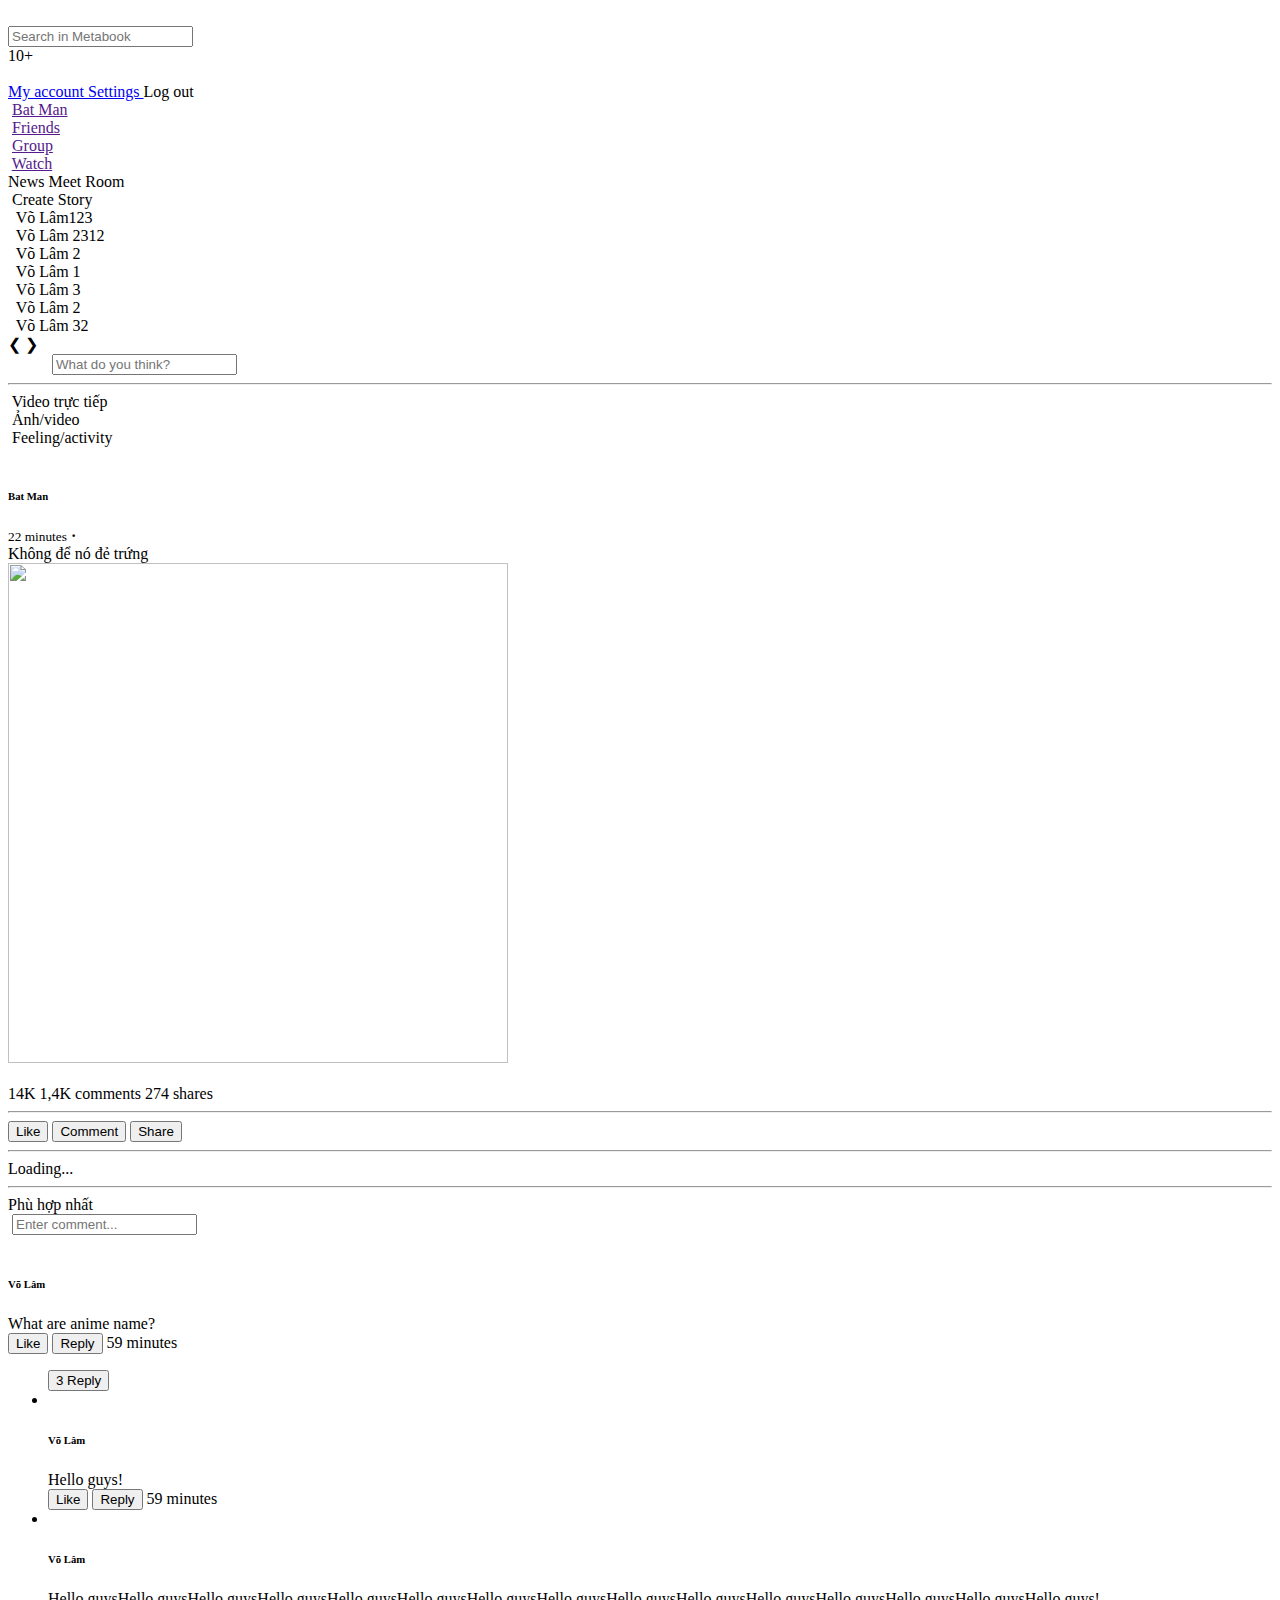
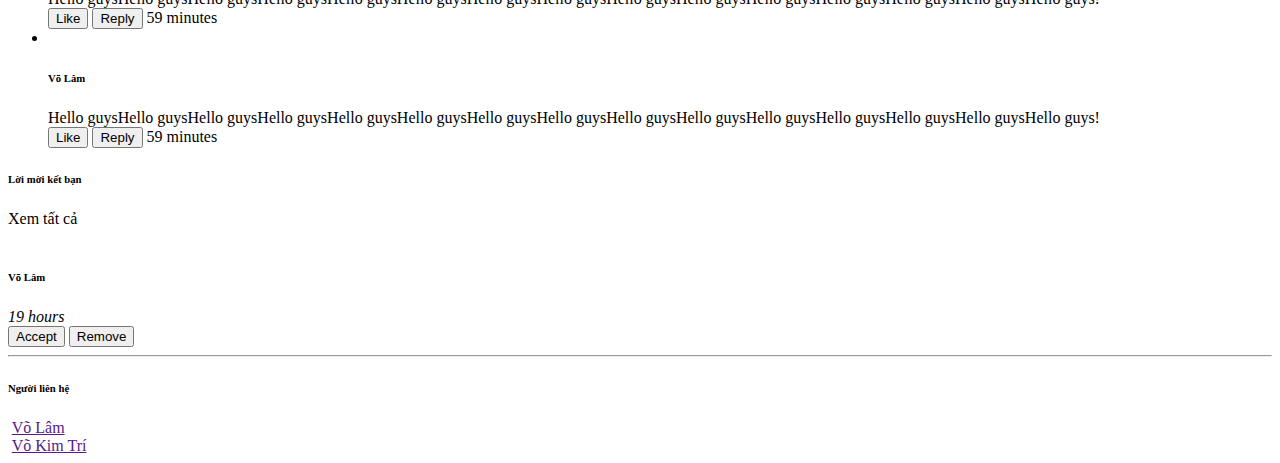
==== src/main/resources/templates/web/index.html @ 261dce55 "Config Security and Login" ====
<!DOCTYPE html>
<html lang="en" xmlns:th="http://www.thymeleaf.org">

<head>
    <title>Metabook</title>

    <th:block th:replace="fragments/common :: head-source"></th:block>
</head>

<body class="bg-content">
<nav class="navbar navbar-expand-sm navbar-white bg-white shadow-sm fixed-top">
    <a class="" href="#">
        <img alt="" src="image/metabook.png" width="40"/></a>
    <div class="navbar-search mr-auto">
        <i aria-hidden="true" class="fa fa-search search-icon"></i>
        <input class="search-input" placeholder="Search in Metabook" type="text"/>
    </div>
    <div class="navbar-list mr-auto text-secondary">
        <a class="navbar-page active m-2" data-placement="bottom" data-toggle="tooltip" title="Home">
            <i class="fa-solid fa-house"></i>
        </a>
        <a class="navbar-page m-2" data-placement="bottom" data-toggle="tooltip" title="Friends">
            <i class="fa-solid fa-user-friends"></i>
        </a>
        <a class="navbar-page m-2" data-placement="bottom" data-toggle="tooltip" title="Watch">
            <i class="fa-brands fa-youtube"></i>
        </a>
    </div>
    <div class="ml-auto">
        <div class="d-flex justify-content-center align-items-center">
            <a class="navbar-rigth-item">
                <i class="fa-brands fa-facebook-messenger"></i>
            </a>
            <a class="navbar-rigth-item">
                <i aria-hidden="true" class="fa fa-bell"></i>
                <div class="bell-report">10+</div>
            </a>
            <div class="dropdown">
                <img alt=""
                     aria-expanded="false" aria-haspopup="true"
                     class="dropdown-toggle" data-toggle="dropdown"
                     id="dropdownMenuButton" th:src="@{/web/image/avatar_batman.png}" width="40">
                <div aria-labelledby="dropdownMenuButton" class="dropdown-menu dropdown-menu-right mt-2 shadow-sm">
                    <a class="dropdown-item" href="#">
                        <i aria-hidden="true" class="fa fa-user mr-1 bg-grey p-2 rounded-circle"></i>
                        My account
                    </a>
                    <a class="dropdown-item" href="#">
                        <i class="fa-solid fa-gear mr-1 bg-grey p-2 rounded-circle"></i>
                        Settings
                    </a>
                    <a class="dropdown-item " th:href="@{/logout}">
                        <i class="fa-solid fa-right-from-bracket mr-1 bg-grey p-2 rounded-circle"></i>
                        Log out
                    </a>
                </div>
            </div>
        </div>
    </div>
</nav>

<div class="container-fluid bg-light">
    <div class="row">
        <div class="col">
            <div class="fixed-left">
                <div class="sidebar mt-3 sidebar-scrollbar">
                    <div class="sidebar-item">
                        <img alt=""
                             class="sidebar-item__img" th:src="@{/web/image/avatar_batman.png}">
                        <a class="sidebar-item__link" href="">Bat Man </a>
                    </div>
                    <div class="sidebar-item">
                        <img alt=""
                             class="sidebar-item__img" src="image/friends.png">
                        <a class="sidebar-item__link" href="">Friends</a>
                    </div>
                    <div class="sidebar-item">
                        <img alt=""
                             class="sidebar-item__img" src="image/group.png">
                        <a class="sidebar-item__link" href="">Group</a>
                    </div>
                    <div class="sidebar-item">
                        <img alt=""
                             class="sidebar-item__img" src="image/watch.png">
                        <a class="sidebar-item__link" href="">Watch</a>
                    </div>
                </div>
            </div>

        </div>
        <div class="col-lg-6 mt-3 mb-5">
            <div class="card content ">
                <div class="card-header bg-white">
                    <div class="navbar-list mr-auto text-secondary">
                        <a class="navbar-page navbar-story active mr-2">
                            <i class="fa-solid fa-book-open mr-1"></i>
                            <span class="fs-4 font-weight-bold">News</span>
                        </a>
                        <a class="navbar-page navbar-story">
                            <i class="fa-solid fa-video mr-1"></i>
                            <span class="fs-4 font-weight-bold">Meet Room</span>
                        </a>
                    </div>
                </div>
                <div class="card-body d-flex ">
                    <div class="slideshow">
                        <div class="mySlides">
                            <div class="story-create-info cursor-pointer">
                                <img alt=""
                                     class="story-create-info__img"
                                     src="image/story/zoro.jpg">
                                <span class="story-create-info__icon cursor-pointer"><i
                                        aria-hidden="true" class="fa fa-plus cursor-pointer"></i></span>
                                <span class="story-create-info__name cursor-pointer">Create Story</span>
                            </div>
                        </div>
                        <div class="mySlides">
                            <div class="story-card">
                                <img alt=""
                                     class="story-card__img"
                                     src="image/poster/girl-xinh.jpg">
                                <img alt=""
                                     class="story-avatar"
                                     src="image/story/avatar_batman.png" width="40">
                                <span class="story-name text-white ">Võ Lâm123 </span>
                            </div>
                        </div>
                        <div class="mySlides">
                            <div class="story-card">
                                <img alt=""
                                     class="story-card__img"
                                     src="image/story/zoro.jpg">
                                <img alt=""
                                     class="story-avatar"
                                     src="image/story/avatar_batman.png" width="40">
                                <span class="story-name text-white ">Võ Lâm 2312</span>
                            </div>
                        </div>
                        <div class="mySlides">
                            <div class="story-card">
                                <img alt=""
                                     class="story-card__img"
                                     src="image/story/zoro.jpg">
                                <img alt=""
                                     class="story-avatar"
                                     src="image/story/avatar_batman.png" width="40">
                                <span class="story-name text-white ">Võ Lâm 2</span>
                            </div>
                        </div>
                        <div class="mySlides">
                            <div class="story-card">
                                <img alt=""
                                     class="story-card__img"
                                     src="image/story/zoro.jpg">
                                <img alt=""
                                     class="story-avatar"
                                     src="image/story/avatar_batman.png" width="40">
                                <span class="story-name text-white ">Võ Lâm 1</span>
                            </div>
                        </div>
                        <div class="mySlides">
                            <div class="story-card">
                                <img alt=""
                                     class="story-card__img"
                                     src="image/story/zoro.jpg">
                                <img alt=""
                                     class="story-avatar"
                                     src="image/story/avatar_batman.png" width="40">
                                <span class="story-name text-white ">Võ Lâm 3</span>
                            </div>
                        </div>
                        <div class="mySlides">
                            <div class="story-card">
                                <img alt=""
                                     class="story-card__img"
                                     src="image/story/zoro.jpg">
                                <img alt=""
                                     class="story-avatar"
                                     src="image/story/avatar_batman.png" width="40">
                                <span class="story-name text-white ">Võ Lâm 2</span>
                            </div>
                        </div>
                        <div class="mySlides">
                            <div class="story-card">
                                <img alt=""
                                     class="story-card__img"
                                     src="image/story/zoro.jpg">
                                <img alt=""
                                     class="story-avatar"
                                     src="image/story/avatar_batman.png" width="40">
                                <span class="story-name text-white ">Võ Lâm 32</span>
                            </div>
                        </div>
                        <!-- Next and previous buttons -->
                        <a class="prev" onclick="plusSlides(-1)">&#10094;</a>
                        <a class="next" onclick="plusSlides(1)">&#10095;</a>
                    </div>

                </div>
            </div>
            <div class="card content mt-3">
                <div class="create-post">
                    <div class="d-flex mt-3 ml-3">
                        <img alt=""
                             th:src="@{/web/image/avatar_batman.png}" width="40">
                        <input class="ml-3 mr-3 create-post__input" placeholder="What do you think?" type="text">
                    </div>
                    <hr>
                    <div class="d-flex justify-content-around align-items-center mb-2">
                        <div class="d-flex align-items-center create-post__btn">
                            <img alt=""
                                 src="image/post/video_icon.png" width="30">
                            <span class="ml-1 font-weight-bold fs-3">Video trực tiếp</span>
                        </div>
                        <div class="d-flex align-items-center create-post__btn">
                            <img alt=""
                                 src="image/post/picture_icon.png" width="30">
                            <span class="ml-1 font-weight-bold fs-3">Ảnh/video</span>
                        </div>
                        <div class="d-flex align-items-center create-post__btn">
                            <img alt=""
                                 src="image/post/face_smile_icon.png" width="30">
                            <span class="ml-1 font-weight-bold fs-3">Feeling/activity</span>
                        </div>
                    </div>
                </div>
            </div>
            <!-- Post One Image -->
            <div class="card content mt-3">
                <div class="card-header bg-white">
                    <div class="d-flex align-items-center mb-2">
                        <img alt=""
                             th:src="@{/web/image/avatar_batman.png}" width="50">
                        <div class="d-flex flex-column ml-2">
                            <h6 class="m-0">Bat Man</h6>
                            <span class="text-muted"><small>22 minutes</small> <b>&#xB7</b> <small><i
                                    class="fa-solid fa-earth-americas"></i></small></span>
                        </div>
                        <i class="fa-solid fa-ellipsis ml-auto fs-6"></i>
                    </div>
                    <div class="post-content">Không để nó đẻ trứng</div>
                </div>
                <div class="post-image">
                    <img alt=""
                         height="500" src="image/post/luffy-gold.jpg" width="500">
                </div>
                <div class="card-footer bg-white">
                    <div class="d-flex align-items-center">
                        <div class="post-like__icon">
                            <img alt=""
                                 src="image/like/happy_smiley_icon.png">
                            <img alt=""
                                 src="image/like/like_thumb_social_vote_favorite_icon.png">
                            <img alt=""
                                 src="image/like/bad_cry_crying_disappointed_face_icon.png">
                        </div>
                        <span class="text-muted ml-1">14K</span>
                        <span class="text-muted ml-auto">1,4K comments</span>
                        <span class="text-muted ml-2">274 shares</span>
                    </div>
                    <hr>
                    <div class="d-flex justify-content-around align-items-center">
                        <button class="btn-post fs-4 font-weight-bold text-meta" id="like-post-1"
                                onclick="likePost(this)">
                            <i class="fa-regular fa-thumbs-up d-none"></i>
                            <i class="fa-solid fa-thumbs-up"></i>
                            <span>Like</span>
                        </button>
                        <button class="btn-post fs-4 font-weight-bold text-muted"
                                onclick="showCommentBox('#comment-post-2')">
                            <i class="fa-regular fa-comment"></i>
                            <span>Comment</span>
                        </button>
                        <button class="btn-post fs-4 font-weight-bold text-muted">
                            <i class="fa-solid fa-share"></i>
                            <span>Share</span>
                        </button>
                    </div>
                    <!-- If comment null hr: d-none -->
                    <div id="comment-post-2">
                        <div class="text-center comment-spinner d-none">
                            <hr>
                            <div class="spinner-grow mt-2" role="status">
                                <span class="sr-only">Loading...</span>
                            </div>
                        </div>
                        <div class="w-100">
                            <hr>
                            <span class="d-flex justify-content-end align-items-center text-muted">
                  <span class="font-weight-bold fs-3">Phù hợp nhất</span>
                  <i class="fa-solid fa-caret-down ml-2"></i>
                </span>
                            <div class="comment-write d-flex align-content-center mt-2">
                                <img class="h-40px"
                                     th:src="@{/web/image/avatar_batman.png}">
                                <input class="comment-input ml-2" placeholder="Enter comment..." type="text">
                            </div>
                            <div class="comment-box" id="comment-box-1">
                                <div class="comment-read  d-flex mt-2">
                                    <img class="h-40px"
                                         th:src="@{/web/image/avatar_batman.png}">
                                    <div class=" d-flex flex-column ml-2">
                                        <div class="comment-detail  ">
                                            <h6 class="comment-name fs-3 m-0">Võ Lâm</h6>
                                            <div class="comment-content fs-3 ">What are anime name?</div>
                                        </div>
                                        <div class="d-flex align-items-center ml-2">
                                            <button
                                                    class="comment-like fs-1 font-weight-bold bg-transparent border-0 text-secondary">
                                                Like
                                            </button>
                                            <button
                                                    class="comment-reply fs-1 font-weight-bold bg-transparent border-0 text-secondary">
                                                Reply
                                            </button>
                                            <span class="comment-time fs-1 ml-2 text-muted">59 minutes</span>
                                        </div>
                                    </div>
                                    <div class="line-reply-under"></div>
                                </div>
                                <ul class="reply-comment-box ml-2">
                                    <div class="reply-item text-muted">
                                        <i class="fa-solid fa-share mt-2 ml-2"></i>
                                        <button class="btn-reply mt-2 fs-3 font-weight-bold bg-transparent border-0 text-secondary"
                                                onclick="showReply('#comment-box-1')">
                                            3 Reply
                                        </button>
                                        <div class="line-corner"></div>
                                    </div>
                                    <li class="reply-item d-none">
                                        <div class="comment-read d-flex mt-2">
                                            <img class="comment-avatar h-35px"
                                                 th:src="@{/web/image/avatar_batman.png}">
                                            <div class=" d-flex flex-column ml-2">
                                                <div class="comment-detail ">
                                                    <h6 class="comment-name fs-3 m-0">Võ Lâm</h6>
                                                    <div class="comment-content fs-3 ">Hello guys!</div>
                                                </div>
                                                <div class="d-flex align-items-center ml-2">
                                                    <button
                                                            class="comment-like fs-1 font-weight-bold bg-transparent border-0 text-secondary">
                                                        Like
                                                    </button>
                                                    <button
                                                            class="comment-reply fs-1 font-weight-bold bg-transparent border-0 text-secondary">
                                                        Reply
                                                    </button>
                                                    <span class="comment-time fs-1 ml-2 text-muted">59 minutes</span>
                                                </div>
                                            </div>
                                        </div>
                                        <div class="line-vertical"></div>
                                        <div class="line-corner"></div>
                                    </li>
                                    <li class="reply-item d-none">
                                        <div class="comment-read d-flex mt-2">
                                            <img class="comment-avatar h-35px"
                                                 th:src="@{/web/image/avatar_batman.png}">
                                            <div class=" d-flex flex-column ml-2">
                                                <div class="comment-detail ">
                                                    <h6 class="comment-name fs-3 m-0">Võ Lâm</h6>
                                                    <div class="comment-content fs-3 ">Hello guysHello guysHello
                                                        guysHello guysHello guysHello
                                                        guysHello guysHello guysHello guysHello guysHello guysHello
                                                        guysHello guysHello guysHello
                                                        guys!
                                                    </div>
                                                </div>
                                                <div class="d-flex align-items-center ml-2">
                                                    <button
                                                            class="comment-like fs-1 font-weight-bold bg-transparent border-0 text-secondary">
                                                        Like
                                                    </button>
                                                    <button
                                                            class="comment-reply fs-1 font-weight-bold bg-transparent border-0 text-secondary">
                                                        Reply
                                                    </button>
                                                    <span class="comment-time fs-1 ml-2 text-muted">59 minutes</span>
                                                </div>
                                            </div>
                                        </div>
                                        <div class="line-vertical"></div>
                                        <div class="line-corner"></div>
                                    </li>
                                    <li class="reply-item d-none">
                                        <div class="comment-read d-flex mt-2">
                                            <img class="comment-avatar h-35px"
                                                 th:src="@{/web/image/avatar_batman.png}">
                                            <div class=" d-flex flex-column ml-2">
                                                <div class="comment-detail ">
                                                    <h6 class="comment-name fs-3 m-0">Võ Lâm</h6>
                                                    <div class="comment-content fs-3 ">Hello guysHello guysHello
                                                        guysHello guysHello guysHello
                                                        guysHello guysHello guysHello guysHello guysHello guysHello
                                                        guysHello guysHello guysHello
                                                        guys!
                                                    </div>
                                                </div>
                                                <div class="d-flex align-items-center ml-2">
                                                    <button
                                                            class="comment-like fs-1 font-weight-bold bg-transparent border-0 text-secondary">
                                                        Like
                                                    </button>
                                                    <button
                                                            class="comment-reply fs-1 font-weight-bold bg-transparent border-0 text-secondary">
                                                        Reply
                                                    </button>
                                                    <span class="comment-time fs-1 ml-2 text-muted">59 minutes</span>
                                                </div>
                                            </div>
                                        </div>
                                        <div class="line-vertical d-none"></div>
                                        <div class="line-corner"></div>
                                    </li>
                                </ul>
                            </div>

                        </div>
                    </div>
                </div>
            </div>
            <!-- Post Video -->
            <!-- <div class="card content mt-3">
              <div class="card-header bg-white">
                <div class="d-flex align-items-center mb-2">
                  <img th:src="@{/web/image/avatar_batman.png}" width="50" alt="">
                  <div class="d-flex flex-column ml-2">
                    <h6 class="m-0">Bat Man</h6>
                    <span class="text-muted"><small>22 minutes</small> <b>&#xB7</b> <small><i
                          class="fa-solid fa-earth-americas"></i></small></span>
                  </div>
                  <i class="fa-solid fa-ellipsis ml-auto fs-6"></i>
                </div>
                <div class="post-content">ẢNH KHÔNG CHE - FULL HD</div>
              </div>
              <div class="post-video">
                <video onclick="play(event)"
                  src="video/Rick Astley - Never Gonna Give You Up (Official Music Video).mkv" id="video"
                  poster="image/poster/girl-xinh.jpg" controls></video>
              </div>
              <div class="card-footer bg-white">
                <div class="d-flex align-items-center">
                  <div class="post-like__icon">
                    <img src="image/like/happy_smiley_icon.png" alt="">
                    <img src="image/like/like_thumb_social_vote_favorite_icon.png" alt="">
                    <img src="image/like/bad_cry_crying_disappointed_face_icon.png" alt="">
                  </div>
                  <span class="text-muted ml-1">14K</span>
                  <span class="text-muted ml-auto">1,4K comments</span>
                  <span class="text-muted ml-2">274 shares</span>
                </div>
                <hr>
                <div class="d-flex justify-content-around align-items-center">
                  <button class="btn-post fs-4 font-weight-bold text-muted">
                    <i class="fa-regular fa-thumbs-up"></i>
                    Like
                  </button>
                  <button class="btn-post fs-4 font-weight-bold text-muted">
                    <i class="fa-regular fa-comment"></i>
                    Comment
                  </button>
                  <button class="btn-post fs-4 font-weight-bold text-muted">
                    <i class="fa-solid fa-share"></i>
                    Share
                  </button>
                </div>
              </div>
            </div> -->
        </div>

        <div class="col">
            <div class="fixed-right">
                <div class="sidebar sidebar-right mt-3 sidebar-scrollbar">
                    <div class="d-flex ml-2">
                        <h6 class="mr-auto text-muted">Lời mời kết bạn</h6>
                        <a class="text-meta">Xem tất cả</a>
                    </div>
                    <div class="sidebar-invitation">
                        <img alt=""
                             class="sidebar-invitation__img" th:src="@{/web/image/avatar_batman.png}">
                        <div class="d-flex flex-column" style="width: 100%;">
                            <div class="d-flex justify-content-around">
                                <h6 class="mr-auto ml-3">Võ Lâm</h6>
                                <em class="text-muted fs-2">19 hours</em>
                            </div>
                            <div class="d-flex">
                                <button class="btn btn-meta ml-3 pl-4 pr-4 font-weight-bold">Accept</button>
                                <button class="btn btn-secondary ml-3 pl-4 pr-4 font-weight-bold">Remove</button>
                            </div>
                        </div>
                    </div>
                    <hr>
                    <div class="d-flex ml-2">
                        <h6 class="mr-auto text-muted">Người liên hệ</h6>
                        <div class="d-flex justify-content-around">
                            <a class="pr-3 text-muted" href=""><i class="fa-solid fa-video"></i></a>
                            <a class="pr-3 text-muted" href=""><i class="fa-solid fa-magnifying-glass"></i></a>
                            <a class="pr-3 text-muted" href=""> <i class="fa-solid fa-ellipsis"></i></a>
                        </div>
                    </div>
                    <div class="sidebar-item">
                        <img alt=""
                             class="sidebar-item__img" th:src="@{/web/image/avatar_batman.png}">
                        <a class="sidebar-item__link" href="">Võ Lâm</a>
                    </div>
                    <div class="sidebar-item">
                        <img alt=""
                             class="sidebar-item__img"
                             src="image/avatar/avatar1.png">
                        <a class="sidebar-item__link" href="">Võ Kim Trí</a>
                    </div>
                </div>
            </div>
        </div>
    </div>
</div>


<th:block th:replace="fragments/common :: js-source"></th:block>
<!--JS Custom-->
<script th:src="@{/web/assets/js/slider.js}" src="../../static/web/assets/js/slider.js"></script>
<script th:inline="javascript">
    const $message = [[${message}]]
    const $status = [[${status}]]
    if ($status === 'success') {
        $.toast({
            text: $message,
            heading: "Message",
            icon: "success",
            showHideTransition: "slide",
            allowToastClose: "true",
            hideAfter: "2000",
            position: "top-right",
            loaderBg: '#ef3a5d'
        });
    }
</script>
</body>

</html>
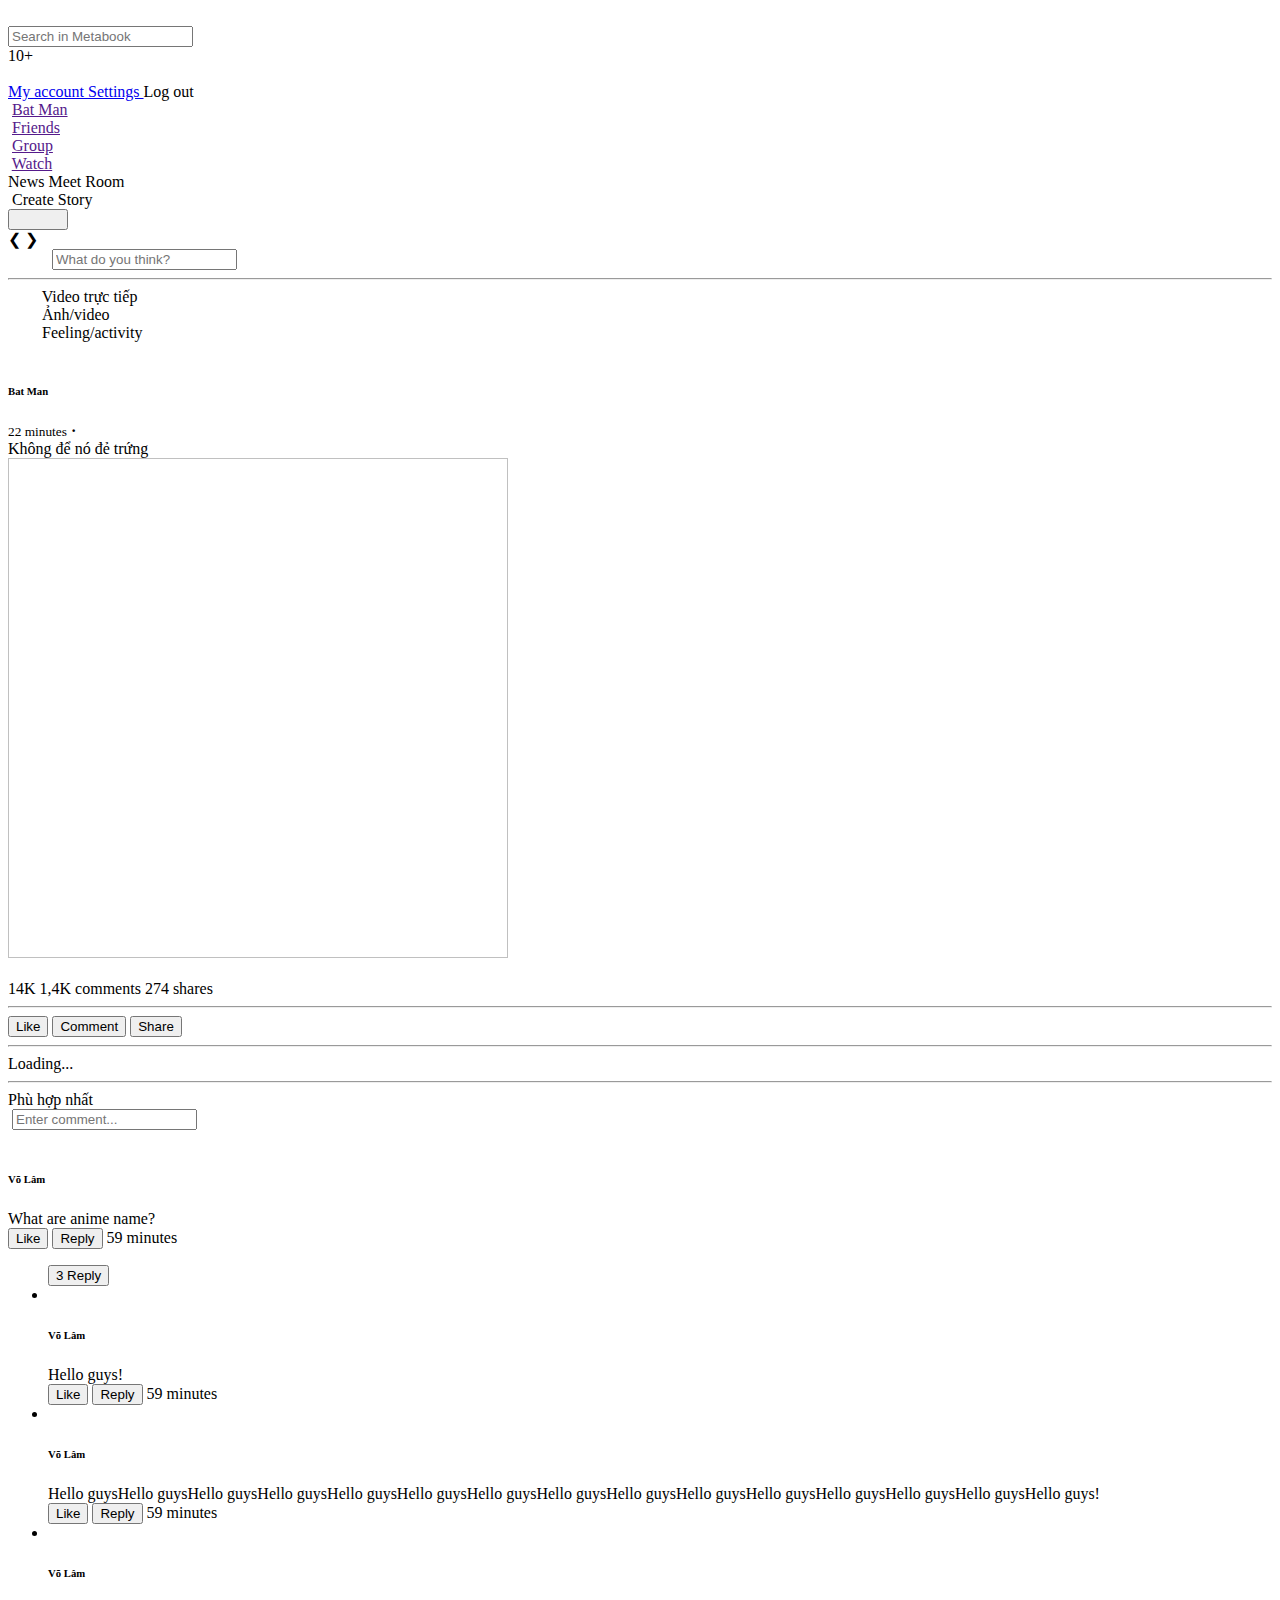
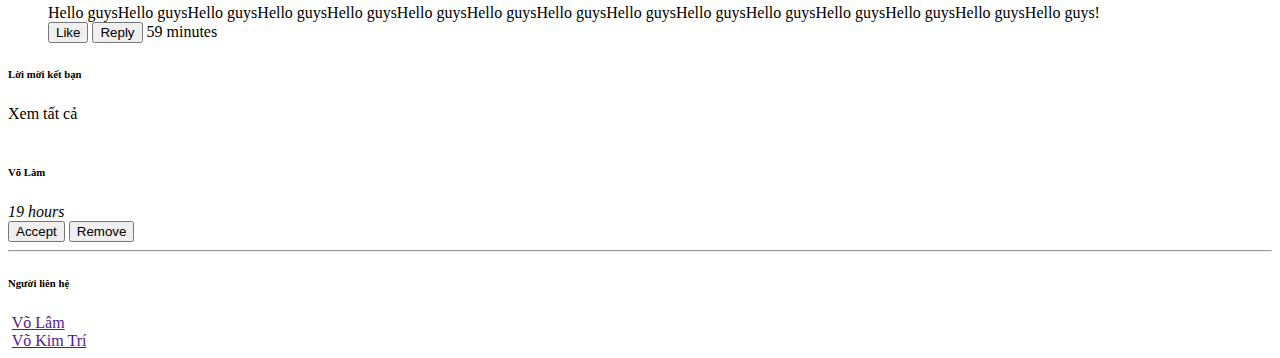
==== commit 7cd8f902: "dev/story-news" ====
--- a/src/main/resources/templates/web/index.html
+++ b/src/main/resources/templates/web/index.html
@@ -10,7 +10,7 @@
 <body class="bg-content">
 <nav class="navbar navbar-expand-sm navbar-white bg-white shadow-sm fixed-top">
     <a class="" href="#">
-        <img alt="" src="image/metabook.png" width="40"/></a>
+        <img alt="" th:src="@{/web/image/metabook.png}" width="40"/></a>
     <div class="navbar-search mr-auto">
         <i aria-hidden="true" class="fa fa-search search-icon"></i>
         <input class="search-input" placeholder="Search in Metabook" type="text"/>
@@ -71,17 +71,17 @@
                     </div>
                     <div class="sidebar-item">
                         <img alt=""
-                             class="sidebar-item__img" src="image/friends.png">
+                             class="sidebar-item__img" th:src="@{/web/image/friends.png}">
                         <a class="sidebar-item__link" href="">Friends</a>
                     </div>
                     <div class="sidebar-item">
                         <img alt=""
-                             class="sidebar-item__img" src="image/group.png">
+                             class="sidebar-item__img" th:src="@{/web/image/group.png}">
                         <a class="sidebar-item__link" href="">Group</a>
                     </div>
                     <div class="sidebar-item">
                         <img alt=""
-                             class="sidebar-item__img" src="image/watch.png">
+                             class="sidebar-item__img" th:src="@{/web/image/watch.png}">
                         <a class="sidebar-item__link" href="">Watch</a>
                     </div>
                 </div>
@@ -94,7 +94,7 @@
                     <div class="navbar-list mr-auto text-secondary">
                         <a class="navbar-page navbar-story active mr-2">
                             <i class="fa-solid fa-book-open mr-1"></i>
-                            <span class="fs-4 font-weight-bold">News</span>
+                            <span class="fs-4 font-weight-bold text-meta">News</span>
                         </a>
                         <a class="navbar-page navbar-story">
                             <i class="fa-solid fa-video mr-1"></i>
@@ -108,89 +108,28 @@
                             <div class="story-create-info cursor-pointer">
                                 <img alt=""
                                      class="story-create-info__img"
-                                     src="image/story/zoro.jpg">
+                                     th:src="@{/web/image/story/zoro.jpg}">
                                 <span class="story-create-info__icon cursor-pointer"><i
                                         aria-hidden="true" class="fa fa-plus cursor-pointer"></i></span>
                                 <span class="story-create-info__name cursor-pointer">Create Story</span>
                             </div>
                         </div>
-                        <div class="mySlides">
-                            <div class="story-card">
-                                <img alt=""
-                                     class="story-card__img"
-                                     src="image/poster/girl-xinh.jpg">
-                                <img alt=""
-                                     class="story-avatar"
-                                     src="image/story/avatar_batman.png" width="40">
-                                <span class="story-name text-white ">Võ Lâm123 </span>
-                            </div>
-                        </div>
-                        <div class="mySlides">
-                            <div class="story-card">
-                                <img alt=""
-                                     class="story-card__img"
-                                     src="image/story/zoro.jpg">
-                                <img alt=""
-                                     class="story-avatar"
-                                     src="image/story/avatar_batman.png" width="40">
-                                <span class="story-name text-white ">Võ Lâm 2312</span>
-                            </div>
-                        </div>
-                        <div class="mySlides">
-                            <div class="story-card">
-                                <img alt=""
-                                     class="story-card__img"
-                                     src="image/story/zoro.jpg">
-                                <img alt=""
-                                     class="story-avatar"
-                                     src="image/story/avatar_batman.png" width="40">
-                                <span class="story-name text-white ">Võ Lâm 2</span>
-                            </div>
-                        </div>
-                        <div class="mySlides">
-                            <div class="story-card">
-                                <img alt=""
-                                     class="story-card__img"
-                                     src="image/story/zoro.jpg">
-                                <img alt=""
-                                     class="story-avatar"
-                                     src="image/story/avatar_batman.png" width="40">
-                                <span class="story-name text-white ">Võ Lâm 1</span>
-                            </div>
-                        </div>
-                        <div class="mySlides">
-                            <div class="story-card">
-                                <img alt=""
-                                     class="story-card__img"
-                                     src="image/story/zoro.jpg">
-                                <img alt=""
-                                     class="story-avatar"
-                                     src="image/story/avatar_batman.png" width="40">
-                                <span class="story-name text-white ">Võ Lâm 3</span>
-                            </div>
-                        </div>
-                        <div class="mySlides">
-                            <div class="story-card">
-                                <img alt=""
-                                     class="story-card__img"
-                                     src="image/story/zoro.jpg">
-                                <img alt=""
-                                     class="story-avatar"
-                                     src="image/story/avatar_batman.png" width="40">
-                                <span class="story-name text-white ">Võ Lâm 2</span>
-                            </div>
-                        </div>
-                        <div class="mySlides">
-                            <div class="story-card">
-                                <img alt=""
-                                     class="story-card__img"
-                                     src="image/story/zoro.jpg">
-                                <img alt=""
-                                     class="story-avatar"
-                                     src="image/story/avatar_batman.png" width="40">
-                                <span class="story-name text-white ">Võ Lâm 32</span>
-                            </div>
-                        </div>
+                        <div th:each="story, stat : ${stories}">
+                            <button class="mySlides bg-transparent border-0 btn-focus"
+                                    onclick="" th:onclick="'showStoryNews('+${stat.index + 1}+')'">
+                                <div class="story-card">
+                                    <img alt=""
+                                         class="story-card__img"
+                                         th:src="@{${story.getImagePath()}}">
+                                    <img alt=""
+                                         class="story-avatar"
+                                         th:src="@{/web/image/story/avatar_batman.png}" width="40">
+                                    <span class="story-name text-white "
+                                          th:utext="${story.getUser().getFullName()}"></span>
+                                </div>
+                            </button>
+                        </div>
+
                         <!-- Next and previous buttons -->
                         <a class="prev" onclick="plusSlides(-1)">&#10094;</a>
                         <a class="next" onclick="plusSlides(1)">&#10095;</a>
@@ -209,17 +148,17 @@
                     <div class="d-flex justify-content-around align-items-center mb-2">
                         <div class="d-flex align-items-center create-post__btn">
                             <img alt=""
-                                 src="image/post/video_icon.png" width="30">
+                                 th:src="@{/web/image/post/video_icon.png}" width="30">
                             <span class="ml-1 font-weight-bold fs-3">Video trực tiếp</span>
                         </div>
                         <div class="d-flex align-items-center create-post__btn">
                             <img alt=""
-                                 src="image/post/picture_icon.png" width="30">
+                                 th:src="@{/web/image/post/picture_icon.png}" width="30">
                             <span class="ml-1 font-weight-bold fs-3">Ảnh/video</span>
                         </div>
                         <div class="d-flex align-items-center create-post__btn">
                             <img alt=""
-                                 src="image/post/face_smile_icon.png" width="30">
+                                 th:src="@{/web/image/post/face_smile_icon.png}" width="30">
                             <span class="ml-1 font-weight-bold fs-3">Feeling/activity</span>
                         </div>
                     </div>
@@ -242,17 +181,17 @@
                 </div>
                 <div class="post-image">
                     <img alt=""
-                         height="500" src="image/post/luffy-gold.jpg" width="500">
+                         height="500" th:src="@{/web/image/post/luffy-gold.jpg}" width="500">
                 </div>
                 <div class="card-footer bg-white">
                     <div class="d-flex align-items-center">
                         <div class="post-like__icon">
                             <img alt=""
-                                 src="image/like/happy_smiley_icon.png">
-                            <img alt=""
-                                 src="image/like/like_thumb_social_vote_favorite_icon.png">
-                            <img alt=""
-                                 src="image/like/bad_cry_crying_disappointed_face_icon.png">
+                                 th:src="@{/web/image/like/happy_smiley_icon.png}">
+                            <img alt=""
+                                 th:src="@{/web/image/like/like_thumb_social_vote_favorite_icon.png}">
+                            <img alt=""
+                                 th:src="@{/web/image/like/bad_cry_crying_disappointed_face_icon.png}">
                         </div>
                         <span class="text-muted ml-1">14K</span>
                         <span class="text-muted ml-auto">1,4K comments</span>
@@ -441,9 +380,9 @@
               <div class="card-footer bg-white">
                 <div class="d-flex align-items-center">
                   <div class="post-like__icon">
-                    <img src="image/like/happy_smiley_icon.png" alt="">
-                    <img src="image/like/like_thumb_social_vote_favorite_icon.png" alt="">
-                    <img src="image/like/bad_cry_crying_disappointed_face_icon.png" alt="">
+                    <img th:src="@{/web/mage/like/happy_smiley_icon.png" alt="}">
+                    <img th:src="@{/web/mage/like/like_thumb_social_vote_favorite_icon.png" alt="}">
+                    <img th:src="@{/web/mage/like/bad_cry_crying_disappointed_face_icon.png" alt="}">
                   </div>
                   <span class="text-muted ml-1">14K</span>
                   <span class="text-muted ml-auto">1,4K comments</span>
@@ -506,7 +445,7 @@
                     <div class="sidebar-item">
                         <img alt=""
                              class="sidebar-item__img"
-                             src="image/avatar/avatar1.png">
+                             th:src="@{/web/image/avatar/avatar1.png}">
                         <a class="sidebar-item__link" href="">Võ Kim Trí</a>
                     </div>
                 </div>
@@ -518,23 +457,23 @@
 
 <th:block th:replace="fragments/common :: js-source"></th:block>
 <!--JS Custom-->
-<script th:src="@{/web/assets/js/slider.js}" src="../../static/web/assets/js/slider.js"></script>
-<script th:inline="javascript">
-    const $message = [[${message}]]
-    const $status = [[${status}]]
-    if ($status === 'success') {
-        $.toast({
-            text: $message,
-            heading: "Message",
-            icon: "success",
-            showHideTransition: "slide",
-            allowToastClose: "true",
-            hideAfter: "2000",
-            position: "top-right",
-            loaderBg: '#ef3a5d'
-        });
-    }
-</script>
+<script src="../../static/web/assets/js/slider.js" th:src="@{/web/assets/js/slider.js}"></script>
+<!--<script th:inline="javascript">-->
+<!--    const $message = [[${message}]]-->
+<!--    const $status = [[${status}]]-->
+<!--    if ($status === 'success') {-->
+<!--        $.toast({-->
+<!--            text: $message,-->
+<!--            heading: "Message",-->
+<!--            icon: "success",-->
+<!--            showHideTransition: "plain",-->
+<!--            allowToastClose: "true",-->
+<!--            hideAfter: "2000",-->
+<!--            position: "top-right",-->
+<!--            loader: "false"-->
+<!--        });-->
+<!--    }-->
+<!--</script>-->
 </body>
 
 </html>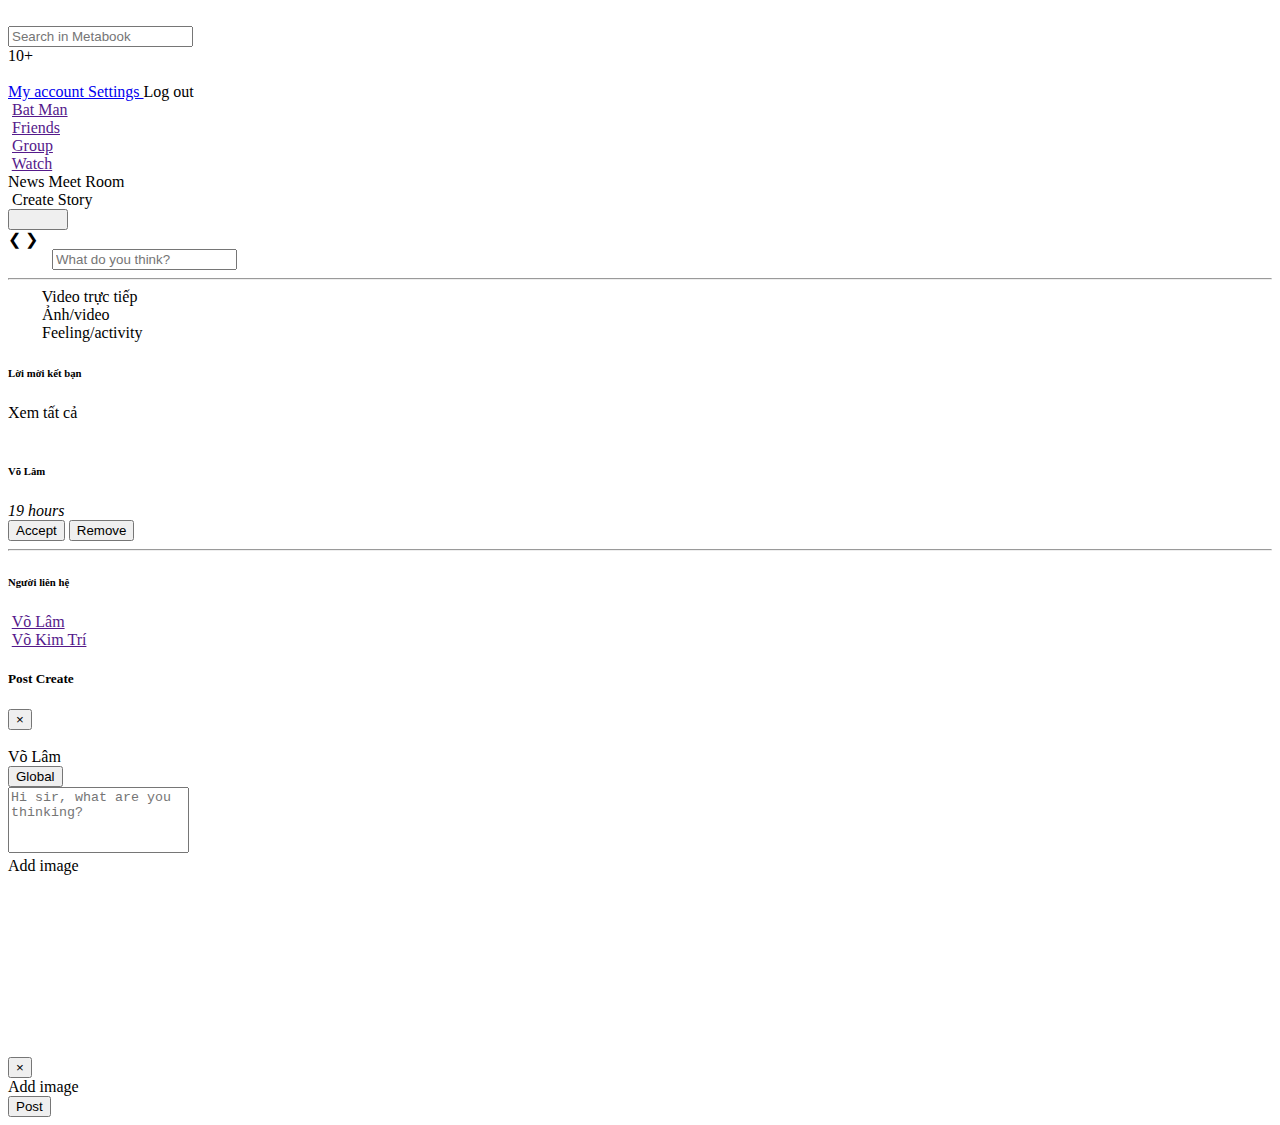
==== commit c08e5f57: "Post Create, Like" ====
--- a/src/main/resources/templates/web/index.html
+++ b/src/main/resources/templates/web/index.html
@@ -86,7 +86,6 @@
                     </div>
                 </div>
             </div>
-
         </div>
         <div class="col-lg-6 mt-3 mb-5">
             <div class="card content ">
@@ -142,7 +141,8 @@
                     <div class="d-flex mt-3 ml-3">
                         <img alt=""
                              th:src="@{/web/image/avatar_batman.png}" width="40">
-                        <input class="ml-3 mr-3 create-post__input" placeholder="What do you think?" type="text">
+                        <input class="ml-3 mr-3 create-post__input btn-focus" data-target="#postCreateModal"
+                               data-toggle="modal" placeholder="What do you think?" readonly="readonly" type="text">
                     </div>
                     <hr>
                     <div class="d-flex justify-content-around align-items-center mb-2">
@@ -164,247 +164,10 @@
                     </div>
                 </div>
             </div>
-            <!-- Post One Image -->
-            <div class="card content mt-3">
-                <div class="card-header bg-white">
-                    <div class="d-flex align-items-center mb-2">
-                        <img alt=""
-                             th:src="@{/web/image/avatar_batman.png}" width="50">
-                        <div class="d-flex flex-column ml-2">
-                            <h6 class="m-0">Bat Man</h6>
-                            <span class="text-muted"><small>22 minutes</small> <b>&#xB7</b> <small><i
-                                    class="fa-solid fa-earth-americas"></i></small></span>
-                        </div>
-                        <i class="fa-solid fa-ellipsis ml-auto fs-6"></i>
-                    </div>
-                    <div class="post-content">Không để nó đẻ trứng</div>
-                </div>
-                <div class="post-image">
-                    <img alt=""
-                         height="500" th:src="@{/web/image/post/luffy-gold.jpg}" width="500">
-                </div>
-                <div class="card-footer bg-white">
-                    <div class="d-flex align-items-center">
-                        <div class="post-like__icon">
-                            <img alt=""
-                                 th:src="@{/web/image/like/happy_smiley_icon.png}">
-                            <img alt=""
-                                 th:src="@{/web/image/like/like_thumb_social_vote_favorite_icon.png}">
-                            <img alt=""
-                                 th:src="@{/web/image/like/bad_cry_crying_disappointed_face_icon.png}">
-                        </div>
-                        <span class="text-muted ml-1">14K</span>
-                        <span class="text-muted ml-auto">1,4K comments</span>
-                        <span class="text-muted ml-2">274 shares</span>
-                    </div>
-                    <hr>
-                    <div class="d-flex justify-content-around align-items-center">
-                        <button class="btn-post fs-4 font-weight-bold text-meta" id="like-post-1"
-                                onclick="likePost(this)">
-                            <i class="fa-regular fa-thumbs-up d-none"></i>
-                            <i class="fa-solid fa-thumbs-up"></i>
-                            <span>Like</span>
-                        </button>
-                        <button class="btn-post fs-4 font-weight-bold text-muted"
-                                onclick="showCommentBox('#comment-post-2')">
-                            <i class="fa-regular fa-comment"></i>
-                            <span>Comment</span>
-                        </button>
-                        <button class="btn-post fs-4 font-weight-bold text-muted">
-                            <i class="fa-solid fa-share"></i>
-                            <span>Share</span>
-                        </button>
-                    </div>
-                    <!-- If comment null hr: d-none -->
-                    <div id="comment-post-2">
-                        <div class="text-center comment-spinner d-none">
-                            <hr>
-                            <div class="spinner-grow mt-2" role="status">
-                                <span class="sr-only">Loading...</span>
-                            </div>
-                        </div>
-                        <div class="w-100">
-                            <hr>
-                            <span class="d-flex justify-content-end align-items-center text-muted">
-                  <span class="font-weight-bold fs-3">Phù hợp nhất</span>
-                  <i class="fa-solid fa-caret-down ml-2"></i>
-                </span>
-                            <div class="comment-write d-flex align-content-center mt-2">
-                                <img class="h-40px"
-                                     th:src="@{/web/image/avatar_batman.png}">
-                                <input class="comment-input ml-2" placeholder="Enter comment..." type="text">
-                            </div>
-                            <div class="comment-box" id="comment-box-1">
-                                <div class="comment-read  d-flex mt-2">
-                                    <img class="h-40px"
-                                         th:src="@{/web/image/avatar_batman.png}">
-                                    <div class=" d-flex flex-column ml-2">
-                                        <div class="comment-detail  ">
-                                            <h6 class="comment-name fs-3 m-0">Võ Lâm</h6>
-                                            <div class="comment-content fs-3 ">What are anime name?</div>
-                                        </div>
-                                        <div class="d-flex align-items-center ml-2">
-                                            <button
-                                                    class="comment-like fs-1 font-weight-bold bg-transparent border-0 text-secondary">
-                                                Like
-                                            </button>
-                                            <button
-                                                    class="comment-reply fs-1 font-weight-bold bg-transparent border-0 text-secondary">
-                                                Reply
-                                            </button>
-                                            <span class="comment-time fs-1 ml-2 text-muted">59 minutes</span>
-                                        </div>
-                                    </div>
-                                    <div class="line-reply-under"></div>
-                                </div>
-                                <ul class="reply-comment-box ml-2">
-                                    <div class="reply-item text-muted">
-                                        <i class="fa-solid fa-share mt-2 ml-2"></i>
-                                        <button class="btn-reply mt-2 fs-3 font-weight-bold bg-transparent border-0 text-secondary"
-                                                onclick="showReply('#comment-box-1')">
-                                            3 Reply
-                                        </button>
-                                        <div class="line-corner"></div>
-                                    </div>
-                                    <li class="reply-item d-none">
-                                        <div class="comment-read d-flex mt-2">
-                                            <img class="comment-avatar h-35px"
-                                                 th:src="@{/web/image/avatar_batman.png}">
-                                            <div class=" d-flex flex-column ml-2">
-                                                <div class="comment-detail ">
-                                                    <h6 class="comment-name fs-3 m-0">Võ Lâm</h6>
-                                                    <div class="comment-content fs-3 ">Hello guys!</div>
-                                                </div>
-                                                <div class="d-flex align-items-center ml-2">
-                                                    <button
-                                                            class="comment-like fs-1 font-weight-bold bg-transparent border-0 text-secondary">
-                                                        Like
-                                                    </button>
-                                                    <button
-                                                            class="comment-reply fs-1 font-weight-bold bg-transparent border-0 text-secondary">
-                                                        Reply
-                                                    </button>
-                                                    <span class="comment-time fs-1 ml-2 text-muted">59 minutes</span>
-                                                </div>
-                                            </div>
-                                        </div>
-                                        <div class="line-vertical"></div>
-                                        <div class="line-corner"></div>
-                                    </li>
-                                    <li class="reply-item d-none">
-                                        <div class="comment-read d-flex mt-2">
-                                            <img class="comment-avatar h-35px"
-                                                 th:src="@{/web/image/avatar_batman.png}">
-                                            <div class=" d-flex flex-column ml-2">
-                                                <div class="comment-detail ">
-                                                    <h6 class="comment-name fs-3 m-0">Võ Lâm</h6>
-                                                    <div class="comment-content fs-3 ">Hello guysHello guysHello
-                                                        guysHello guysHello guysHello
-                                                        guysHello guysHello guysHello guysHello guysHello guysHello
-                                                        guysHello guysHello guysHello
-                                                        guys!
-                                                    </div>
-                                                </div>
-                                                <div class="d-flex align-items-center ml-2">
-                                                    <button
-                                                            class="comment-like fs-1 font-weight-bold bg-transparent border-0 text-secondary">
-                                                        Like
-                                                    </button>
-                                                    <button
-                                                            class="comment-reply fs-1 font-weight-bold bg-transparent border-0 text-secondary">
-                                                        Reply
-                                                    </button>
-                                                    <span class="comment-time fs-1 ml-2 text-muted">59 minutes</span>
-                                                </div>
-                                            </div>
-                                        </div>
-                                        <div class="line-vertical"></div>
-                                        <div class="line-corner"></div>
-                                    </li>
-                                    <li class="reply-item d-none">
-                                        <div class="comment-read d-flex mt-2">
-                                            <img class="comment-avatar h-35px"
-                                                 th:src="@{/web/image/avatar_batman.png}">
-                                            <div class=" d-flex flex-column ml-2">
-                                                <div class="comment-detail ">
-                                                    <h6 class="comment-name fs-3 m-0">Võ Lâm</h6>
-                                                    <div class="comment-content fs-3 ">Hello guysHello guysHello
-                                                        guysHello guysHello guysHello
-                                                        guysHello guysHello guysHello guysHello guysHello guysHello
-                                                        guysHello guysHello guysHello
-                                                        guys!
-                                                    </div>
-                                                </div>
-                                                <div class="d-flex align-items-center ml-2">
-                                                    <button
-                                                            class="comment-like fs-1 font-weight-bold bg-transparent border-0 text-secondary">
-                                                        Like
-                                                    </button>
-                                                    <button
-                                                            class="comment-reply fs-1 font-weight-bold bg-transparent border-0 text-secondary">
-                                                        Reply
-                                                    </button>
-                                                    <span class="comment-time fs-1 ml-2 text-muted">59 minutes</span>
-                                                </div>
-                                            </div>
-                                        </div>
-                                        <div class="line-vertical d-none"></div>
-                                        <div class="line-corner"></div>
-                                    </li>
-                                </ul>
-                            </div>
-
-                        </div>
-                    </div>
-                </div>
-            </div>
-            <!-- Post Video -->
-            <!-- <div class="card content mt-3">
-              <div class="card-header bg-white">
-                <div class="d-flex align-items-center mb-2">
-                  <img th:src="@{/web/image/avatar_batman.png}" width="50" alt="">
-                  <div class="d-flex flex-column ml-2">
-                    <h6 class="m-0">Bat Man</h6>
-                    <span class="text-muted"><small>22 minutes</small> <b>&#xB7</b> <small><i
-                          class="fa-solid fa-earth-americas"></i></small></span>
-                  </div>
-                  <i class="fa-solid fa-ellipsis ml-auto fs-6"></i>
-                </div>
-                <div class="post-content">ẢNH KHÔNG CHE - FULL HD</div>
-              </div>
-              <div class="post-video">
-                <video onclick="play(event)"
-                  src="video/Rick Astley - Never Gonna Give You Up (Official Music Video).mkv" id="video"
-                  poster="image/poster/girl-xinh.jpg" controls></video>
-              </div>
-              <div class="card-footer bg-white">
-                <div class="d-flex align-items-center">
-                  <div class="post-like__icon">
-                    <img th:src="@{/web/mage/like/happy_smiley_icon.png" alt="}">
-                    <img th:src="@{/web/mage/like/like_thumb_social_vote_favorite_icon.png" alt="}">
-                    <img th:src="@{/web/mage/like/bad_cry_crying_disappointed_face_icon.png" alt="}">
-                  </div>
-                  <span class="text-muted ml-1">14K</span>
-                  <span class="text-muted ml-auto">1,4K comments</span>
-                  <span class="text-muted ml-2">274 shares</span>
-                </div>
-                <hr>
-                <div class="d-flex justify-content-around align-items-center">
-                  <button class="btn-post fs-4 font-weight-bold text-muted">
-                    <i class="fa-regular fa-thumbs-up"></i>
-                    Like
-                  </button>
-                  <button class="btn-post fs-4 font-weight-bold text-muted">
-                    <i class="fa-regular fa-comment"></i>
-                    Comment
-                  </button>
-                  <button class="btn-post fs-4 font-weight-bold text-muted">
-                    <i class="fa-solid fa-share"></i>
-                    Share
-                  </button>
-                </div>
-              </div>
-            </div> -->
+            <!-- Post Image -->
+            <div id="post-image-body">
+                <!--  Post Body here    -->
+            </div>
         </div>
 
         <div class="col">
@@ -455,25 +218,75 @@
 </div>
 
 
+<!--  Post Create Modal  -->
+<div aria-hidden="true" aria-labelledby="postCreateModalLabel" class="modal fade" id="postCreateModal"
+     style="background-color: rgb(255 255 255 / 60%);" tabindex="-1">
+    <div class="modal-dialog">
+        <div class="modal-content">
+            <div class="modal-header">
+                <h5 class="font-weight-bold" id="postCreateModalLabel">Post Create</h5>
+                <button aria-label="Close" class="close" data-dismiss="modal" type="button">
+                    <span aria-hidden="true">&times;</span>
+                </button>
+            </div>
+            <div class="modal-body">
+                <div class="d-flex align-content-center">
+                    <img alt="" class="hw-50px rounded-circle img-cover" th:src="@{/web/image/zoro.jpg}">
+                    <div class="d-flex flex-column ml-2">
+                        <div class="fs-4 font-weight-bold">Võ Lâm</div>
+                        <button class="bg-grey-1 border-0 rounded fs-3 font-weight-bold text-muted">
+                            <!--                            <i class="fa-solid fa-lock fs-3 mr-1"></i>-->
+                            <i class="fa-solid fa-earth-americas"></i>
+                            <span>Global</span>
+                            <i class="fa-solid fa-sort-down ml-1"></i>
+                        </button>
+                    </div>
+                </div>
+                <div class="post-create-body mt-3" id="post-create-body">
+                    <div class="post-create__input">
+                        <textarea class="w-100 border-0 btn-focus pr-5" id="post-create__input" name="post-text"
+                                  placeholder="Hi sir, what are you thinking?" rows="4"
+                                  style="resize: none;"></textarea>
+                        <i class="fa-regular fa-face-smile fs-5 text-muted p-2 m-1"></i>
+                    </div>
+                    <div class="position-relative border-grey-1 rounded">
+                        <div class="post-create__image m-2 border-grey-1 bg-grey-1 rounded">
+                            <div class="d-flex flex-column justify-content-center align-items-center"
+                                 style="height: 200px;">
+                                <i class="fa-solid fa-image bg-grey p-3 rounded-circle"></i>
+                                <span class="fs-4 font-weight-bold">Add image</span>
+                            </div>
+                            <label class="post-label bg-transparent m-0 rounded" for="upload-image-post"></label>
+                        </div>
+                        <div class="h-100">
+                            <div class="post-image m-2 rounded" id="post-image"></div>
+                        </div>
+                        <input hidden id="upload-image-post" type="file">
+
+                        <button class="d-none post-close position-absolute bg-white pl-2 pr-2 fs-5 font-weight-bold rounded-circle border-0"
+                                onclick="clearImage()"
+                                style="top: 15px; right: 15px;">&times;
+                        </button>
+                        <div class="d-none post-control-top position-absolute bg-light p-1 pl-2 pr-2 rounded"
+                             style="top: 15px; left:20px;">
+                            <i class="fa-solid fa-image"></i>
+                            <span class="fs-3 font-weight-bold">Add image</span>
+                            <label class="post-label bg-transparent m-0" for="upload-image-post"></label>
+                        </div>
+                    </div>
+                </div>
+            </div>
+            <div class="modal-footer">
+                <button class="btn btn-primary w-100" onclick="postContent()" type="button">Post</button>
+            </div>
+        </div>
+    </div>
+</div>
+
 <th:block th:replace="fragments/common :: js-source"></th:block>
 <!--JS Custom-->
 <script src="../../static/web/assets/js/slider.js" th:src="@{/web/assets/js/slider.js}"></script>
-<!--<script th:inline="javascript">-->
-<!--    const $message = [[${message}]]-->
-<!--    const $status = [[${status}]]-->
-<!--    if ($status === 'success') {-->
-<!--        $.toast({-->
-<!--            text: $message,-->
-<!--            heading: "Message",-->
-<!--            icon: "success",-->
-<!--            showHideTransition: "plain",-->
-<!--            allowToastClose: "true",-->
-<!--            hideAfter: "2000",-->
-<!--            position: "top-right",-->
-<!--            loader: "false"-->
-<!--        });-->
-<!--    }-->
-<!--</script>-->
+<script src="../../static/web/assets/js/post.js" th:src="@{/web/assets/js/post.js}"></script>
 </body>
 
 </html>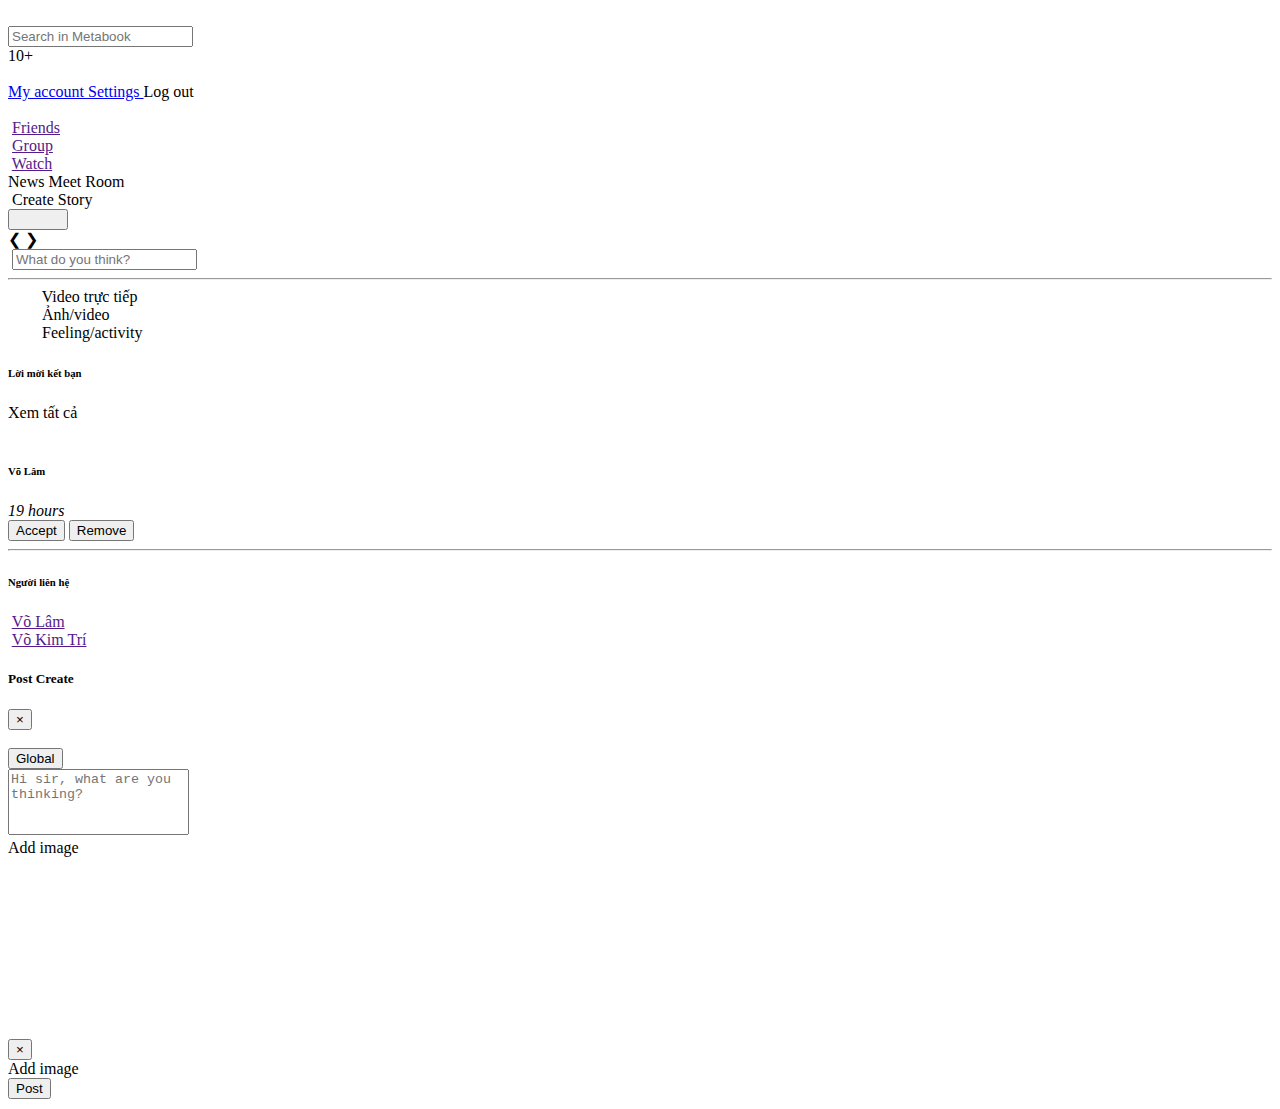
==== commit e6bd5b2f: "Edit account information , Update some image, and fix bug registration" ====
--- a/src/main/resources/templates/web/index.html
+++ b/src/main/resources/templates/web/index.html
@@ -10,7 +10,7 @@
 <body class="bg-content">
 <nav class="navbar navbar-expand-sm navbar-white bg-white shadow-sm fixed-top">
     <a class="" href="#">
-        <img alt="" th:src="@{/web/image/metabook.png}" width="40"/></a>
+        <img alt="" class="w-40px h-40px img-cover rounded-circle" th:src="@{/web/image/metabook.png}"/></a>
     <div class="navbar-search mr-auto">
         <i aria-hidden="true" class="fa fa-search search-icon"></i>
         <input class="search-input" placeholder="Search in Metabook" type="text"/>
@@ -36,12 +36,13 @@
                 <div class="bell-report">10+</div>
             </a>
             <div class="dropdown">
-                <img alt=""
-                     aria-expanded="false" aria-haspopup="true"
-                     class="dropdown-toggle" data-toggle="dropdown"
-                     id="dropdownMenuButton" th:src="@{/web/image/avatar_batman.png}" width="40">
+                <img alt="" aria-expanded="false"
+                     aria-haspopup="true"
+                     class="dropdown-toggle w-40px h-40px img-cover rounded-circle" data-toggle="dropdown"
+                     id="dropdownMenuButton" th:src="@{${user.getAvatarPath()}}">
                 <div aria-labelledby="dropdownMenuButton" class="dropdown-menu dropdown-menu-right mt-2 shadow-sm">
-                    <a class="dropdown-item" href="#">
+                    <a class="dropdown-item" data-target="#userProfileModal" data-toggle="modal" href="#!"
+                       id="btn-my-account">
                         <i aria-hidden="true" class="fa fa-user mr-1 bg-grey p-2 rounded-circle"></i>
                         My account
                     </a>
@@ -66,8 +67,9 @@
                 <div class="sidebar mt-3 sidebar-scrollbar">
                     <div class="sidebar-item">
                         <img alt=""
-                             class="sidebar-item__img" th:src="@{/web/image/avatar_batman.png}">
-                        <a class="sidebar-item__link" href="">Bat Man </a>
+                             class="sidebar-item__img w-40px h-40px img-cover rounded-circle"
+                             th:src="@{${user.getAvatarPath()}}">
+                        <a class="sidebar-item__link" href="" th:utext="${user.fullName}"></a>
                     </div>
                     <div class="sidebar-item">
                         <img alt=""
@@ -106,8 +108,8 @@
                         <div class="mySlides">
                             <div class="story-create-info cursor-pointer">
                                 <img alt=""
-                                     class="story-create-info__img"
-                                     th:src="@{/web/image/story/zoro.jpg}">
+                                     class="story-create-info__img img-cover"
+                                     th:src="@{${user.getAvatarPath()}}">
                                 <span class="story-create-info__icon cursor-pointer"><i
                                         aria-hidden="true" class="fa fa-plus cursor-pointer"></i></span>
                                 <span class="story-create-info__name cursor-pointer">Create Story</span>
@@ -118,13 +120,13 @@
                                     onclick="" th:onclick="'showStoryNews('+${stat.index + 1}+')'">
                                 <div class="story-card">
                                     <img alt=""
-                                         class="story-card__img"
+                                         class="story-card__img img-cover"
                                          th:src="@{${story.getImagePath()}}">
                                     <img alt=""
-                                         class="story-avatar"
-                                         th:src="@{/web/image/story/avatar_batman.png}" width="40">
+                                         class="story-avatar h-40px w-40px img-cover rounded-circle"
+                                         th:src="@{${story.user.getAvatarPath()}}" width="40">
                                     <span class="story-name text-white "
-                                          th:utext="${story.getUser().getFullName()}"></span>
+                                          th:utext="${story.user.fullName}"></span>
                                 </div>
                             </button>
                         </div>
@@ -139,8 +141,8 @@
             <div class="card content mt-3">
                 <div class="create-post">
                     <div class="d-flex mt-3 ml-3">
-                        <img alt=""
-                             th:src="@{/web/image/avatar_batman.png}" width="40">
+                        <img alt="" class="h-40px w-40px img-cover rounded-circle"
+                             th:src="@{${user.avatarPath}}">
                         <input class="ml-3 mr-3 create-post__input btn-focus" data-target="#postCreateModal"
                                data-toggle="modal" placeholder="What do you think?" readonly="readonly" type="text">
                     </div>
@@ -231,11 +233,11 @@
             </div>
             <div class="modal-body">
                 <div class="d-flex align-content-center">
-                    <img alt="" class="hw-50px rounded-circle img-cover" th:src="@{/web/image/zoro.jpg}">
+                    <img alt="" class="hw-50px rounded-circle img-cover" th:src="@{${user.avatarPath}}">
                     <div class="d-flex flex-column ml-2">
-                        <div class="fs-4 font-weight-bold">Võ Lâm</div>
+                        <div class="fs-4 font-weight-bold" th:utext="${user.fullName}"></div>
                         <button class="bg-grey-1 border-0 rounded fs-3 font-weight-bold text-muted">
-                            <!--                            <i class="fa-solid fa-lock fs-3 mr-1"></i>-->
+                            <!-- <i class="fa-solid fa-lock fs-3 mr-1"></i>-->
                             <i class="fa-solid fa-earth-americas"></i>
                             <span>Global</span>
                             <i class="fa-solid fa-sort-down ml-1"></i>
@@ -283,6 +285,155 @@
     </div>
 </div>
 
+<!--  User profile Modal  -->
+<div aria-hidden="true" aria-labelledby="userProfileModalLabel" class="modal fade" id="userProfileModal"
+     style="background-color: rgb(255 255 255 / 60%); " tabindex="-1">
+    <div class="modal-dialog" style="width: 400px; margin-top: 10px; margin-bottom: 10px;">
+        <div class="modal-content" id="modal-account-information">
+            <!-- <div class="modal-header">
+                 <h5 class="font-weight-bold" id="userProfileModalLabel">My account</h5>
+                 <button aria-label="Close" class="close" data-dismiss="modal" type="button">
+                     <span aria-hidden="true">&times;</span>
+                 </button>
+             </div>
+             <div class="modal-body  p-0">
+                 <div class="account-body">
+                     <div class="account-image">
+                         <div class="w-100">
+                             <img alt="" class="account-cover-img w-100" th:src="${user.coverImgPath}">
+                         </div>
+                         <div class="account-avatar">
+                             <img alt="" class="account-avatar-img" th:src="${user.avatarPath}">
+                         </div>
+                     </div>
+                     <p class="text-center mt-5 fs-5 font-weight-bold" th:utext="${user.fullName}"></p>
+                     <div class="p-3">
+
+                         <label class="fs-4 font-weight-bold">Personal information</label>
+
+                         <div class="d-flex align-content-center fs-3">
+                             <label class=" text-muted" style="width: 100px;">Email</label>
+                             <span th:utext="${user.email}"></span>
+                         </div>
+
+                         <div class="d-flex align-content-center fs-3">
+                             <label class=" text-muted" style="width: 100px;">Gender</label>
+                             <span th:utext="${user.getGender()}"></span>
+                         </div>
+
+                         <div class="d-flex align-content-center fs-3">
+                             <label class=" text-muted" style="width: 100px;">Birthday</label>
+                             <span th:utext="${user.getStrBirthDay()}"></span>
+                         </div>
+
+                         <div class="d-flex align-content-center fs-3">
+                             <label class=" text-muted" style="width: 100px;">Phone number</label>
+                             <span th:utext="${user.phoneNumber}"></span>
+                         </div>
+
+                         <div class="d-flex align-content-center fs-3">
+                             <label class=" text-muted" style="width: 100px;">Country</label>
+                             <span th:utext="${user.country}"></span>
+                         </div>
+                     </div>
+                 </div>
+                 <div class="d-none" id="edit-account-body" style="height: 450px;">
+                     <form id="formEditAccount">
+                         <div class="account-image">
+                             <div class="w-100">
+                                 <img alt="" class="account-cover-img w-100" th:src="${user.coverImgPath}">
+                                 <label class="position-absolute top-0 left-0 bg-transparent h-100 w-100 cursor-pointer"
+                                        for="upload-cover-img"></label>
+                                 <input hidden id="upload-cover-img" type="file">
+                             </div>
+                             <div class="account-avatar">
+                                 <img alt="" class="account-avatar-img" th:src="${user.avatarPath}">
+                                 <i class="fa-solid fa-camera"></i>
+                                 <label class="bg-transparent h-100 w-100 cursor-pointer"
+                                        for="upload-avatar-user"></label>
+                                 <input hidden id="upload-avatar-user" type="file">
+                             </div>
+                         </div>
+                         <div class="pl-3 pr-3">
+                             <div class="form-group mt-5">
+                                 <label class="fs-3 font-weight-bold" for="fullName">Display name</label>
+                                 <input aria-describedby="fullNameId" class="form-control" id="fullName" name="fullName"
+                                        placeholder="Enter display name" th:value="${user.fullName}" type="text">
+                                 <small class="form-text text-muted fs-1" id="fullNameId">Use your real name to make it
+                                     easier
+                                     for friends to identify.</small>
+                             </div>
+                             <div class="bg-grey-1 w-100" style="height: 10px;"></div>
+                             <div class="fs-3 font-weight-bold mt-2">Personal information</div>
+
+                             <label class="form-check-label mt-2 fs-3">Gender</label>
+                             <div class="row ml-2">
+                                 <th:block></th:block>
+                                 <div class="form-check">
+                                     <label class="form-check-label">
+                                         <input checked class="form-check-input"
+                                                name="gender" th:if="${user.getGender().equals('Male')}"
+                                                type="radio"
+                                                value="true">
+                                         <input class="form-check-input" name="gender"
+                                                th:unless="${user.getGender().equals('Male')}"
+                                                type="radio"
+                                                value="true">
+                                         Male
+                                     </label>
+                                 </div>
+                                 <div class="form-check ml-3">
+                                     <label class="form-check-label">
+                                         <input checked class="form-check-input"
+                                                name="gender" th:if="${user.getGender().equals('Female')}" type="radio"
+                                                value="false">
+                                         <input class="form-check-input" name="gender"
+                                                th:unless="${user.getGender().equals('Female')}" type="radio"
+                                                value="false">
+                                         Female
+                                     </label>
+                                 </div>
+                             </div>
+
+                             <div class="form-group mt-2">
+                                 <label class=" fs-3" for="birthday">Birthday</label>
+                                 <input class="form-control" id="birthday"
+                                        name="birthday" th:value="${user.getStrBirthDay()}" type="date">
+                                 <small class="form-text text-muted fs-1" id="birthdayId"></small>
+                             </div>
+
+                             <div class="form-group">
+                                 <label class="fs-3" for="country">Country</label>
+                                 <input class="form-control" id="country" name="country" placeholder="Enter country"
+                                        th:value="${user.country}" type="text">
+                                 <small class="form-text text-muted fs-1" id="countryId"></small>
+                             </div>
+
+                             <div class="form-group">
+                                 <label class="fs-3" for="phoneNumber">Phone number</label>
+                                 <input class="form-control" id="phoneNumber" name="phoneNumber"
+                                        placeholder="Enter phone number"
+                                        th:value="${user.phoneNumber}" type="text">
+                                 <small class="form-text text-muted fs-1" id="phoneNumberId"></small>
+                             </div>
+                         </div>
+                     </form>
+                 </div>
+             </div>
+             <div class="modal-footer">
+                 <button class="btn btn-secondary w-100" id="account-btn" onclick="showEditAccount()" type="button">
+                     Update information
+                 </button>
+
+                 <div class="d-none" id="edit-account-btn">
+                     <button class="btn btn-secondary" onclick="cancelEdit()" type="button">Cancel</button>
+                     <button class="btn btn-primary ml-2" onclick="saveEditAccount()" type="button">Post</button>
+                 </div>
+             </div>-->
+        </div>
+    </div>
+</div>
+
 <th:block th:replace="fragments/common :: js-source"></th:block>
 <!--JS Custom-->
 <script src="../../static/web/assets/js/slider.js" th:src="@{/web/assets/js/slider.js}"></script>
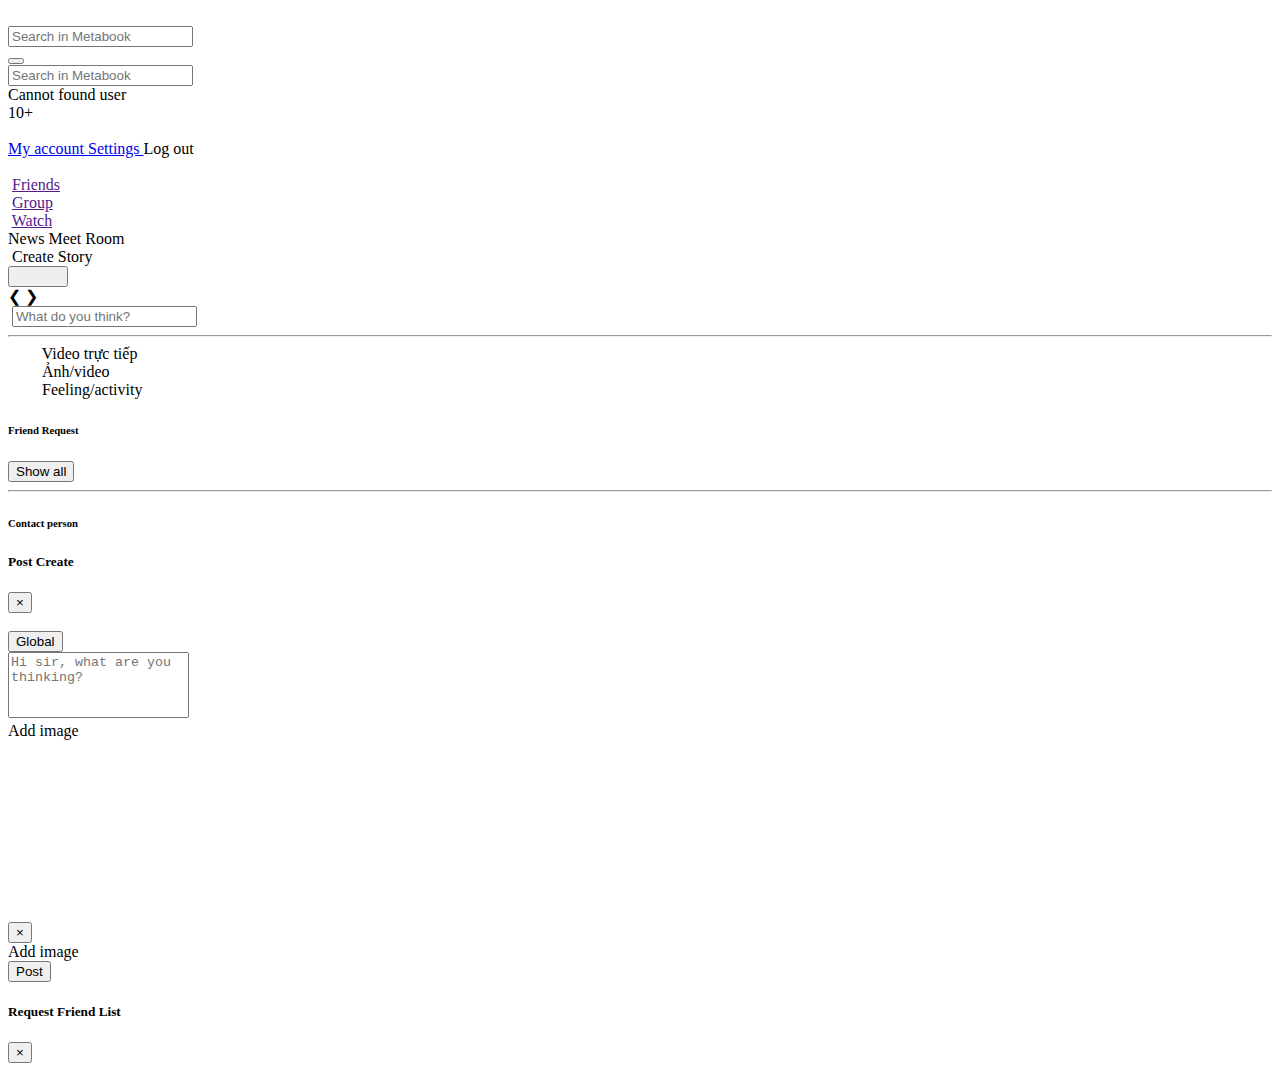
==== commit 268bc044: "Add friend and load friend" ====
--- a/src/main/resources/templates/web/index.html
+++ b/src/main/resources/templates/web/index.html
@@ -13,7 +13,25 @@
         <img alt="" class="w-40px h-40px img-cover rounded-circle" th:src="@{/web/image/metabook.png}"/></a>
     <div class="navbar-search mr-auto">
         <i aria-hidden="true" class="fa fa-search search-icon"></i>
-        <input class="search-input" placeholder="Search in Metabook" type="text"/>
+        <input class="search-input" onfocus="showBoxSearch()" placeholder="Search in Metabook"
+               type="text"/>
+    </div>
+    <div class="bg-white shadow-around fixed-top pl-3 pr-3 pb-2 pt-2 rounded-bottom d-none" id="box-search"
+         style="width: 350px;">
+        <div class="box-search-header d-flex justify-content-center align-items-center">
+            <button class="search-backhome border-0 btn-focus bg-transparent"
+                    onclick="hideBoxSearch()"><i
+                    class="fa-solid fa-arrow-left"></i></button>
+            <div class="navbar-search flex-fill">
+                <input class="search-input p-2" id="search-user-input" onkeyup="searchUser('#search-user-input')"
+                       placeholder="Search in Metabook"
+                       type="text"/>
+            </div>
+        </div>
+        <span class="fs-4 text-danger d-flex justify-content-center mt-3 mb-3"
+              id="span-search-null">Cannot found user</span>
+        <div id="box-show-user-search"></div>
+
     </div>
     <div class="navbar-list mr-auto text-secondary">
         <a class="navbar-page active m-2" data-placement="bottom" data-toggle="tooltip" title="Home">
@@ -69,22 +87,22 @@
                         <img alt=""
                              class="sidebar-item__img w-40px h-40px img-cover rounded-circle"
                              th:src="@{${user.getAvatarPath()}}">
-                        <a class="sidebar-item__link" href="" th:utext="${user.fullName}"></a>
+                        <a class="sidebar-item__link ml-2" href="" th:utext="${user.fullName}"></a>
                     </div>
                     <div class="sidebar-item">
                         <img alt=""
                              class="sidebar-item__img" th:src="@{/web/image/friends.png}">
-                        <a class="sidebar-item__link" href="">Friends</a>
+                        <a class="sidebar-item__link ml-2" href="">Friends</a>
                     </div>
                     <div class="sidebar-item">
                         <img alt=""
                              class="sidebar-item__img" th:src="@{/web/image/group.png}">
-                        <a class="sidebar-item__link" href="">Group</a>
+                        <a class="sidebar-item__link ml-2" href="">Group</a>
                     </div>
                     <div class="sidebar-item">
                         <img alt=""
                              class="sidebar-item__img" th:src="@{/web/image/watch.png}">
-                        <a class="sidebar-item__link" href="">Watch</a>
+                        <a class="sidebar-item__link ml-2" href="">Watch</a>
                     </div>
                 </div>
             </div>
@@ -176,43 +194,25 @@
             <div class="fixed-right">
                 <div class="sidebar sidebar-right mt-3 sidebar-scrollbar">
                     <div class="d-flex ml-2">
-                        <h6 class="mr-auto text-muted">Lời mời kết bạn</h6>
-                        <a class="text-meta">Xem tất cả</a>
-                    </div>
-                    <div class="sidebar-invitation">
-                        <img alt=""
-                             class="sidebar-invitation__img" th:src="@{/web/image/avatar_batman.png}">
-                        <div class="d-flex flex-column" style="width: 100%;">
-                            <div class="d-flex justify-content-around">
-                                <h6 class="mr-auto ml-3">Võ Lâm</h6>
-                                <em class="text-muted fs-2">19 hours</em>
-                            </div>
-                            <div class="d-flex">
-                                <button class="btn btn-meta ml-3 pl-4 pr-4 font-weight-bold">Accept</button>
-                                <button class="btn btn-secondary ml-3 pl-4 pr-4 font-weight-bold">Remove</button>
-                            </div>
-                        </div>
+                        <h6 class="mr-auto text-muted">Friend Request</h6>
+                        <button class="fs-3 font-weight-bold btn-focus bg-transparent border-0 text-underline text-meta"
+                                data-target="#requestFriendModal" data-toggle="modal"
+                                onclick="showAcceptFriendList()">Show all
+                        </button>
+                    </div>
+                    <div class="sidebar-invitation" id="box-accept-friend">
+
                     </div>
                     <hr>
                     <div class="d-flex ml-2">
-                        <h6 class="mr-auto text-muted">Người liên hệ</h6>
+                        <h6 class="mr-auto text-muted">Contact person</h6>
                         <div class="d-flex justify-content-around">
                             <a class="pr-3 text-muted" href=""><i class="fa-solid fa-video"></i></a>
                             <a class="pr-3 text-muted" href=""><i class="fa-solid fa-magnifying-glass"></i></a>
                             <a class="pr-3 text-muted" href=""> <i class="fa-solid fa-ellipsis"></i></a>
                         </div>
                     </div>
-                    <div class="sidebar-item">
-                        <img alt=""
-                             class="sidebar-item__img" th:src="@{/web/image/avatar_batman.png}">
-                        <a class="sidebar-item__link" href="">Võ Lâm</a>
-                    </div>
-                    <div class="sidebar-item">
-                        <img alt=""
-                             class="sidebar-item__img"
-                             th:src="@{/web/image/avatar/avatar1.png}">
-                        <a class="sidebar-item__link" href="">Võ Kim Trí</a>
-                    </div>
+                    <div id="box-show-friend"></div>
                 </div>
             </div>
         </div>
@@ -290,146 +290,35 @@
      style="background-color: rgb(255 255 255 / 60%); " tabindex="-1">
     <div class="modal-dialog" style="width: 400px; margin-top: 10px; margin-bottom: 10px;">
         <div class="modal-content" id="modal-account-information">
-            <!-- <div class="modal-header">
-                 <h5 class="font-weight-bold" id="userProfileModalLabel">My account</h5>
-                 <button aria-label="Close" class="close" data-dismiss="modal" type="button">
-                     <span aria-hidden="true">&times;</span>
-                 </button>
-             </div>
-             <div class="modal-body  p-0">
-                 <div class="account-body">
-                     <div class="account-image">
-                         <div class="w-100">
-                             <img alt="" class="account-cover-img w-100" th:src="${user.coverImgPath}">
-                         </div>
-                         <div class="account-avatar">
-                             <img alt="" class="account-avatar-img" th:src="${user.avatarPath}">
-                         </div>
-                     </div>
-                     <p class="text-center mt-5 fs-5 font-weight-bold" th:utext="${user.fullName}"></p>
-                     <div class="p-3">
-
-                         <label class="fs-4 font-weight-bold">Personal information</label>
-
-                         <div class="d-flex align-content-center fs-3">
-                             <label class=" text-muted" style="width: 100px;">Email</label>
-                             <span th:utext="${user.email}"></span>
-                         </div>
-
-                         <div class="d-flex align-content-center fs-3">
-                             <label class=" text-muted" style="width: 100px;">Gender</label>
-                             <span th:utext="${user.getGender()}"></span>
-                         </div>
-
-                         <div class="d-flex align-content-center fs-3">
-                             <label class=" text-muted" style="width: 100px;">Birthday</label>
-                             <span th:utext="${user.getStrBirthDay()}"></span>
-                         </div>
-
-                         <div class="d-flex align-content-center fs-3">
-                             <label class=" text-muted" style="width: 100px;">Phone number</label>
-                             <span th:utext="${user.phoneNumber}"></span>
-                         </div>
-
-                         <div class="d-flex align-content-center fs-3">
-                             <label class=" text-muted" style="width: 100px;">Country</label>
-                             <span th:utext="${user.country}"></span>
-                         </div>
-                     </div>
-                 </div>
-                 <div class="d-none" id="edit-account-body" style="height: 450px;">
-                     <form id="formEditAccount">
-                         <div class="account-image">
-                             <div class="w-100">
-                                 <img alt="" class="account-cover-img w-100" th:src="${user.coverImgPath}">
-                                 <label class="position-absolute top-0 left-0 bg-transparent h-100 w-100 cursor-pointer"
-                                        for="upload-cover-img"></label>
-                                 <input hidden id="upload-cover-img" type="file">
-                             </div>
-                             <div class="account-avatar">
-                                 <img alt="" class="account-avatar-img" th:src="${user.avatarPath}">
-                                 <i class="fa-solid fa-camera"></i>
-                                 <label class="bg-transparent h-100 w-100 cursor-pointer"
-                                        for="upload-avatar-user"></label>
-                                 <input hidden id="upload-avatar-user" type="file">
-                             </div>
-                         </div>
-                         <div class="pl-3 pr-3">
-                             <div class="form-group mt-5">
-                                 <label class="fs-3 font-weight-bold" for="fullName">Display name</label>
-                                 <input aria-describedby="fullNameId" class="form-control" id="fullName" name="fullName"
-                                        placeholder="Enter display name" th:value="${user.fullName}" type="text">
-                                 <small class="form-text text-muted fs-1" id="fullNameId">Use your real name to make it
-                                     easier
-                                     for friends to identify.</small>
-                             </div>
-                             <div class="bg-grey-1 w-100" style="height: 10px;"></div>
-                             <div class="fs-3 font-weight-bold mt-2">Personal information</div>
-
-                             <label class="form-check-label mt-2 fs-3">Gender</label>
-                             <div class="row ml-2">
-                                 <th:block></th:block>
-                                 <div class="form-check">
-                                     <label class="form-check-label">
-                                         <input checked class="form-check-input"
-                                                name="gender" th:if="${user.getGender().equals('Male')}"
-                                                type="radio"
-                                                value="true">
-                                         <input class="form-check-input" name="gender"
-                                                th:unless="${user.getGender().equals('Male')}"
-                                                type="radio"
-                                                value="true">
-                                         Male
-                                     </label>
-                                 </div>
-                                 <div class="form-check ml-3">
-                                     <label class="form-check-label">
-                                         <input checked class="form-check-input"
-                                                name="gender" th:if="${user.getGender().equals('Female')}" type="radio"
-                                                value="false">
-                                         <input class="form-check-input" name="gender"
-                                                th:unless="${user.getGender().equals('Female')}" type="radio"
-                                                value="false">
-                                         Female
-                                     </label>
-                                 </div>
-                             </div>
-
-                             <div class="form-group mt-2">
-                                 <label class=" fs-3" for="birthday">Birthday</label>
-                                 <input class="form-control" id="birthday"
-                                        name="birthday" th:value="${user.getStrBirthDay()}" type="date">
-                                 <small class="form-text text-muted fs-1" id="birthdayId"></small>
-                             </div>
-
-                             <div class="form-group">
-                                 <label class="fs-3" for="country">Country</label>
-                                 <input class="form-control" id="country" name="country" placeholder="Enter country"
-                                        th:value="${user.country}" type="text">
-                                 <small class="form-text text-muted fs-1" id="countryId"></small>
-                             </div>
-
-                             <div class="form-group">
-                                 <label class="fs-3" for="phoneNumber">Phone number</label>
-                                 <input class="form-control" id="phoneNumber" name="phoneNumber"
-                                        placeholder="Enter phone number"
-                                        th:value="${user.phoneNumber}" type="text">
-                                 <small class="form-text text-muted fs-1" id="phoneNumberId"></small>
-                             </div>
-                         </div>
-                     </form>
-                 </div>
-             </div>
-             <div class="modal-footer">
-                 <button class="btn btn-secondary w-100" id="account-btn" onclick="showEditAccount()" type="button">
-                     Update information
-                 </button>
-
-                 <div class="d-none" id="edit-account-btn">
-                     <button class="btn btn-secondary" onclick="cancelEdit()" type="button">Cancel</button>
-                     <button class="btn btn-primary ml-2" onclick="saveEditAccount()" type="button">Post</button>
-                 </div>
-             </div>-->
+        </div>
+    </div>
+</div>
+
+
+<!--  Add friend Modal  -->
+<div aria-hidden="true" aria-labelledby="addFriendModalLabel" class="modal fade" id="addFriendModal"
+     style="background-color: rgb(255 255 255 / 60%); " tabindex="-1">
+    <div class="modal-dialog" style="width: 400px; margin-top: 10px; margin-bottom: 10px;">
+        <div class="modal-content" id="box-friend"></div>
+    </div>
+</div>
+
+
+<!--  List Request friend Modal  -->
+<div aria-hidden="true" aria-labelledby="requestFriendModalLabel" class="modal fade" id="requestFriendModal"
+     style="background-color: rgb(255 255 255 / 60%); " tabindex="-1">
+    <div class="modal-dialog" style="width: 400px; margin-top: 10px; margin-bottom: 10px;">
+        <div class="modal-content">
+            <div class="modal-header">
+                <h5 class="font-weight-bold">Request Friend List</h5>
+                <button aria-label="Close" class="close btn-focus" data-dismiss="modal" type="button">
+                    <span aria-hidden="true">&times;</span>
+                </button>
+            </div>
+            <div class="modal-body p-0">
+                <div id="request-list">
+                </div>
+            </div>
         </div>
     </div>
 </div>
@@ -438,6 +327,7 @@
 <!--JS Custom-->
 <script src="../../static/web/assets/js/slider.js" th:src="@{/web/assets/js/slider.js}"></script>
 <script src="../../static/web/assets/js/post.js" th:src="@{/web/assets/js/post.js}"></script>
+<script src="../../static/web/assets/js/friend.js" th:src="@{/web/assets/js/friend.js}"></script>
 </body>
 
 </html>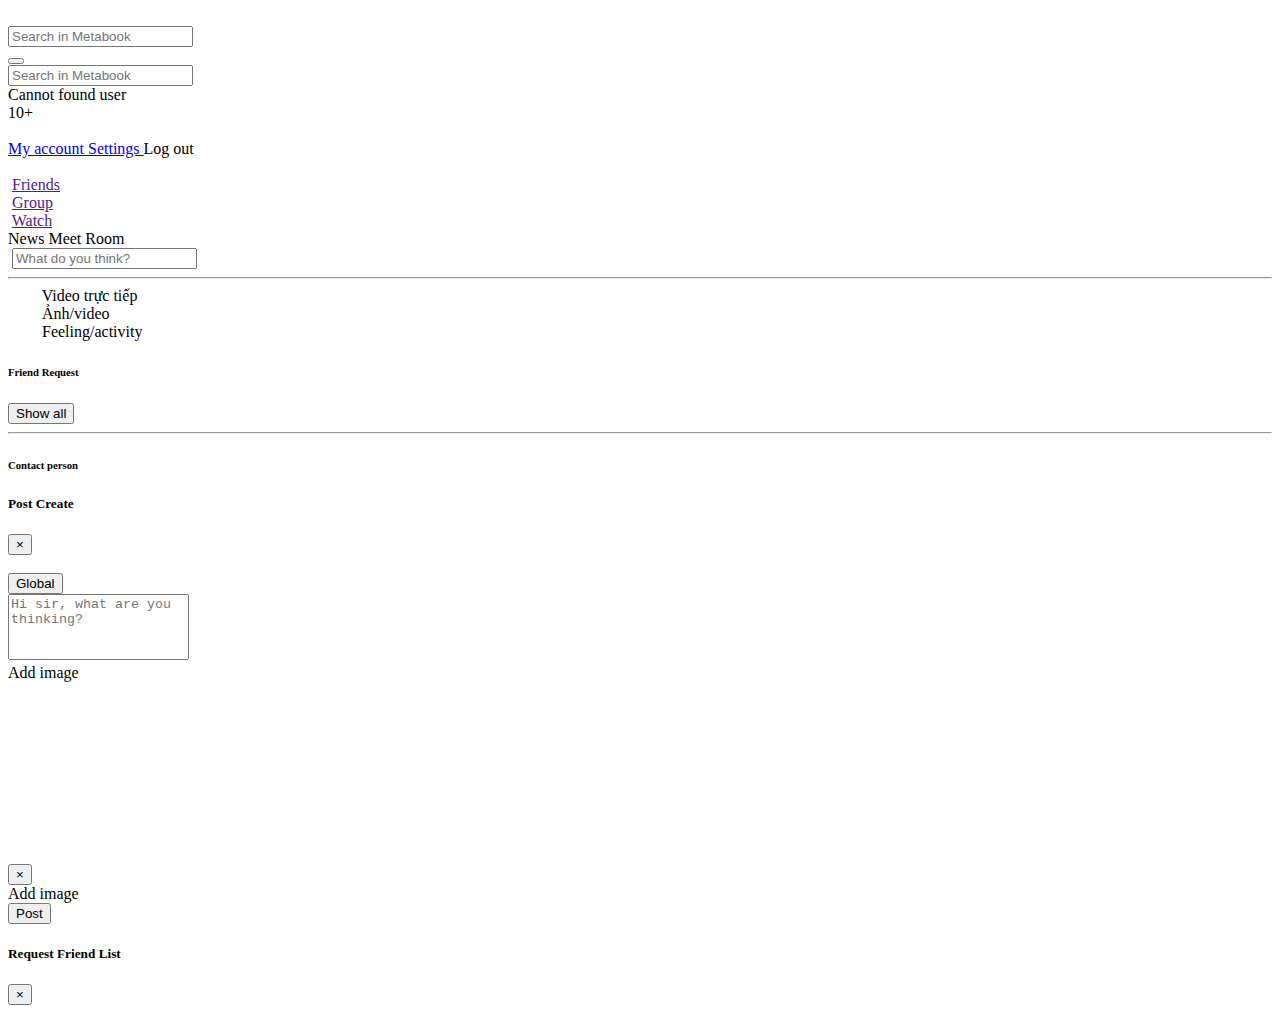
==== commit ee98ba28: "Render accept friend , show all friend , show all story with friend" ====
--- a/src/main/resources/templates/web/index.html
+++ b/src/main/resources/templates/web/index.html
@@ -122,38 +122,9 @@
                     </div>
                 </div>
                 <div class="card-body d-flex ">
-                    <div class="slideshow">
-                        <div class="mySlides">
-                            <div class="story-create-info cursor-pointer">
-                                <img alt=""
-                                     class="story-create-info__img img-cover"
-                                     th:src="@{${user.getAvatarPath()}}">
-                                <span class="story-create-info__icon cursor-pointer"><i
-                                        aria-hidden="true" class="fa fa-plus cursor-pointer"></i></span>
-                                <span class="story-create-info__name cursor-pointer">Create Story</span>
-                            </div>
-                        </div>
-                        <div th:each="story, stat : ${stories}">
-                            <button class="mySlides bg-transparent border-0 btn-focus"
-                                    onclick="" th:onclick="'showStoryNews('+${stat.index + 1}+')'">
-                                <div class="story-card">
-                                    <img alt=""
-                                         class="story-card__img img-cover"
-                                         th:src="@{${story.getImagePath()}}">
-                                    <img alt=""
-                                         class="story-avatar h-40px w-40px img-cover rounded-circle"
-                                         th:src="@{${story.user.getAvatarPath()}}" width="40">
-                                    <span class="story-name text-white "
-                                          th:utext="${story.user.fullName}"></span>
-                                </div>
-                            </button>
-                        </div>
-
-                        <!-- Next and previous buttons -->
-                        <a class="prev" onclick="plusSlides(-1)">&#10094;</a>
-                        <a class="next" onclick="plusSlides(1)">&#10095;</a>
-                    </div>
-
+                    <div class="slideshow" id="box-slide-story">
+                        <!--    Slide here-->
+                    </div>
                 </div>
             </div>
             <div class="card content mt-3">
@@ -285,16 +256,6 @@
     </div>
 </div>
 
-<!--  User profile Modal  -->
-<div aria-hidden="true" aria-labelledby="userProfileModalLabel" class="modal fade" id="userProfileModal"
-     style="background-color: rgb(255 255 255 / 60%); " tabindex="-1">
-    <div class="modal-dialog" style="width: 400px; margin-top: 10px; margin-bottom: 10px;">
-        <div class="modal-content" id="modal-account-information">
-        </div>
-    </div>
-</div>
-
-
 <!--  Add friend Modal  -->
 <div aria-hidden="true" aria-labelledby="addFriendModalLabel" class="modal fade" id="addFriendModal"
      style="background-color: rgb(255 255 255 / 60%); " tabindex="-1">
@@ -322,6 +283,7 @@
         </div>
     </div>
 </div>
+<th:block th:replace="fragments/common :: modal-user"></th:block>
 
 <th:block th:replace="fragments/common :: js-source"></th:block>
 <!--JS Custom-->
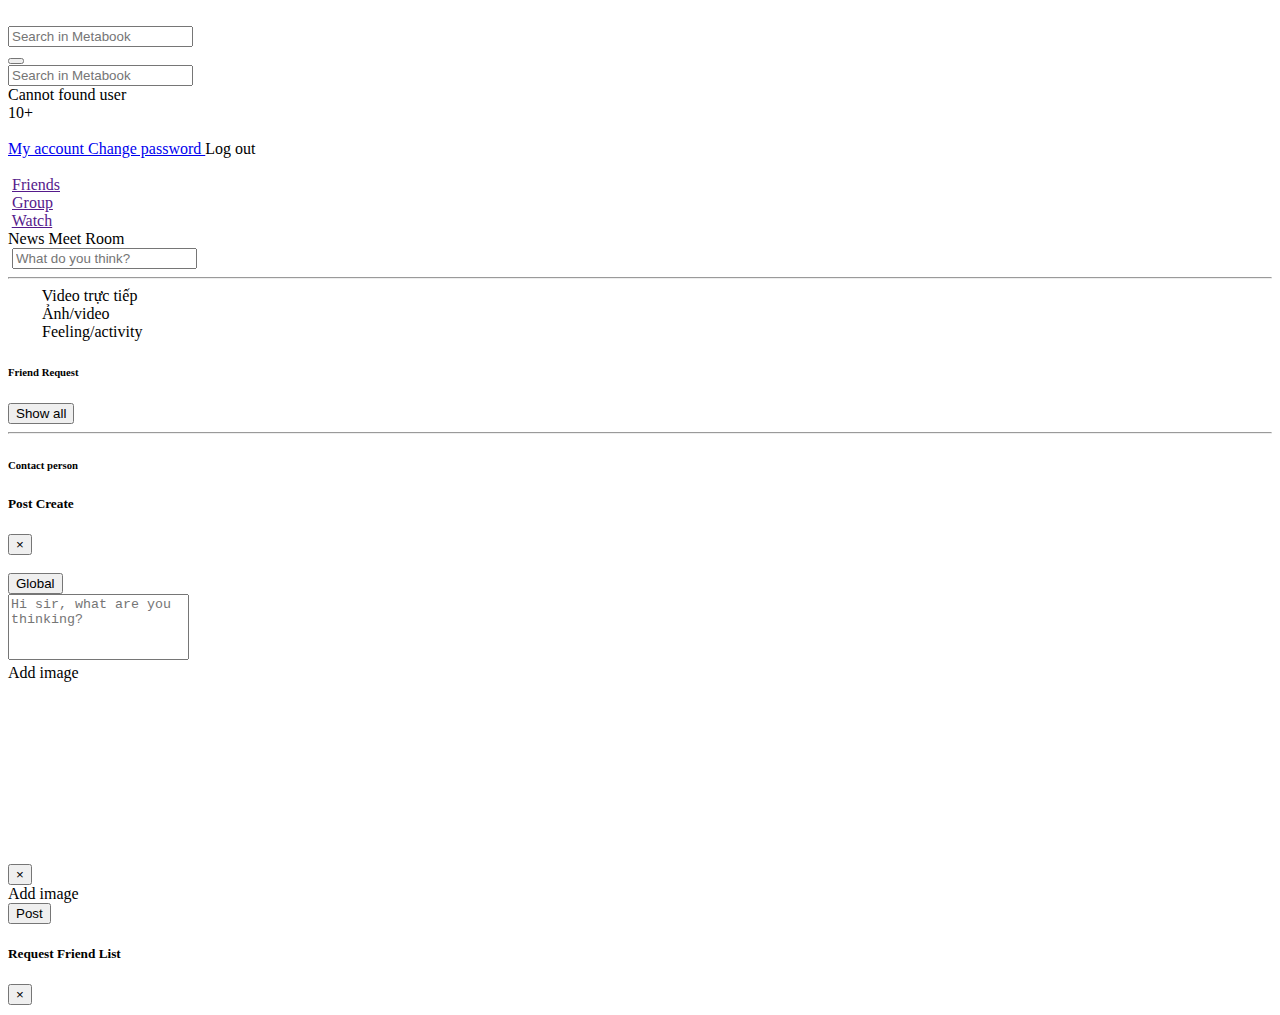
==== commit 9ab1152f: "Change password" ====
--- a/src/main/resources/templates/web/index.html
+++ b/src/main/resources/templates/web/index.html
@@ -64,9 +64,9 @@
                         <i aria-hidden="true" class="fa fa-user mr-1 bg-grey p-2 rounded-circle"></i>
                         My account
                     </a>
-                    <a class="dropdown-item" href="#">
+                    <a class="dropdown-item" data-target="#changePasswordModal" data-toggle="modal" href="#!">
                         <i class="fa-solid fa-gear mr-1 bg-grey p-2 rounded-circle"></i>
-                        Settings
+                        Change password
                     </a>
                     <a class="dropdown-item " th:href="@{/logout}">
                         <i class="fa-solid fa-right-from-bracket mr-1 bg-grey p-2 rounded-circle"></i>
